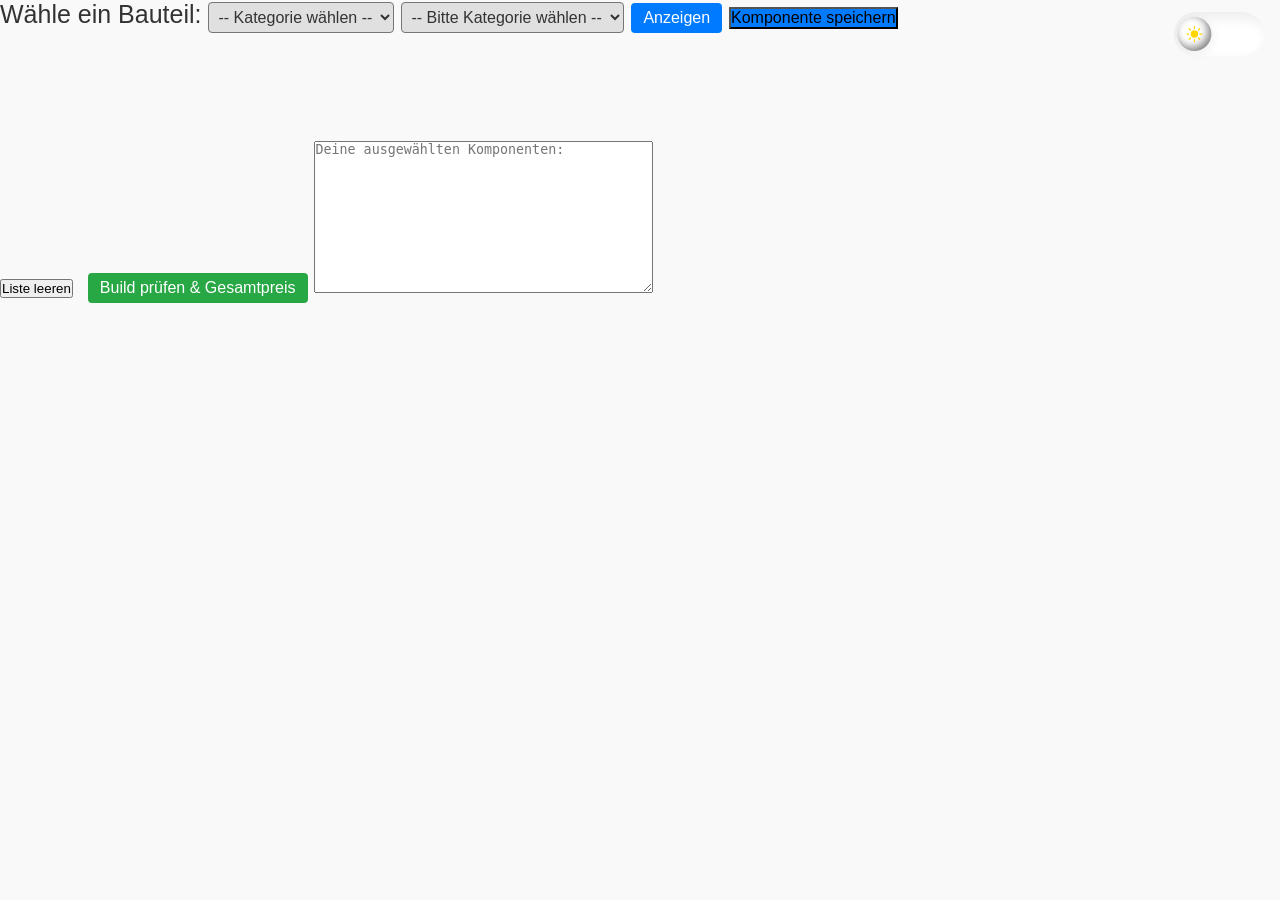
==== index.html @ b68a3bef "Make dark mode toggle switch the whole page Turn the toggle into a small fixed control in the top-ri" ====
<!DOCTYPE html>
<html lang="de">
<head>
    <meta charset="UTF-8">
    <meta name="viewport" content="width=device-width, initial-scale=1.0">
    <title>PC-Konfigurator</title>
    
    <script src="darkmode.js" defer></script>
    <link rel="stylesheet" href="style.css">
</head> 
<body>
    <input id="SuchLeiste" type="text" placeholder="Search">
    <label for="Bauteil">Wähle ein Bauteil:</label>

    <select id="Bauteil">
        <option value="">Lade Daten...</option>
    </select> 

    <select id="ModellAuswahl">
        <option value="">-- Bitte Kategorie wählen --</option>
    </select>
    
    <button id="StartButton">Anzeigen</button>
    <button id="saveComponent">Komponente speichern</button>

    <h1 id="AusgewaehlterInhalt"></h1>

    <div id="BildUndSpecsContainer">
        <ul id="AusgewaelterInhaltSpecs"></ul>
        <img id="BauteilBild">
    </div>   <input type="checkbox" id="theme-switch">
    <div class="display">
        <label for="theme-switch">
            <div class="circle">
                <svg class="sun" xmlns="http://www.w3.org/2000/svg" viewBox="0 0 24 24" fill="currentColor" >
  <path d="M12 2.25a.75.75 0 0 1 .75.75v2.25a.75.75 0 0 1-1.5 0V3a.75.75 0 0 1 .75-.75ZM7.5 12a4.5 4.5 0 1 1 9 0 4.5 4.5 0 0 1-9 0ZM18.894 6.166a.75.75 0 0 0-1.06-1.06l-1.591 1.59a.75.75 0 1 0 1.06 1.061l1.591-1.59ZM21.75 12a.75.75 0 0 1-.75.75h-2.25a.75.75 0 0 1 0-1.5H21a.75.75 0 0 1 .75.75ZM17.834 18.894a.75.75 0 0 0 1.06-1.06l-1.59-1.591a.75.75 0 1 0-1.061 1.06l1.59 1.591ZM12 18a.75.75 0 0 1 .75.75V21a.75.75 0 0 1-1.5 0v-2.25A.75.75 0 0 1 12 18ZM7.758 17.303a.75.75 0 0 0-1.061-1.06l-1.591 1.59a.75.75 0 0 0 1.06 1.061l1.591-1.59ZM6 12a.75.75 0 0 1-.75.75H3a.75.75 0 0 1 0-1.5h2.25A.75.75 0 0 1 6 12ZM6.697 7.757a.75.75 0 0 0 1.06-1.06l-1.59-1.591a.75.75 0 0 0-1.061 1.06l1.59 1.591Z" />
</svg>
                <svg class="moon" xmlns="http://www.w3.org/2000/svg" viewBox="0 0 24 24" fill="currentColor">
  <path fill-rule="evenodd" d="M9.528 1.718a.75.75 0 0 1 .162.819A8.97 8.97 0 0 0 9 6a9 9 0 0 0 9 9 8.97 8.97 0 0 0 3.463-.69.75.75 0 0 1 .981.98 10.503 10.503 0 0 1-9.694 6.46c-5.799 0-10.5-4.7-10.5-10.5 0-4.368 2.667-8.112 6.46-9.694a.75.75 0 0 1 .818.162Z" clip-rule="evenodd" />
                </svg>
            </div>
        </label>
    </div>

    <br><br>
    <button id="resetButton">Liste leeren</button>
    <button id="buildPruefenButton">Build prüfen &amp; Gesamtpreis</button>

    <div id="KompatibilitaetsFehler" style="display:none;"></div>
    <div id="BuildErgebnis" style="display:none;"></div>

    <textarea id="ListeKomponente" rows="10" cols="40" placeholder="Deine ausgewählten Komponenten:" readonly></textarea>
    

    <script src="code.js"></script>
</body>
</html>
---- style.css ----
*{
    margin: 0;
    padding: 0;
    box-sizing: border-box;
    transition: 0.5s;
}
input{
    display: none;
}
.display {
    position: fixed;
    top: 12px;
    right: 16px;
    z-index: 1000;
    display: flex;
    align-items: center;
    justify-content: center;
}
.display label{
    width: 90px;
    height: 44px;
    border-radius: 999px;
    background: white;
    box-shadow: 6px 6px 14px rgba(0,0,0,0.08) inset;
    position: relative;
    cursor: pointer;
    display: block;
}

.circle {
    width: 34px;
    height: 34px;
    border-radius: 99px;
    background: white;
    box-shadow: 3px 3px 8px rgba(0,0,0,0.05),
    -3px -3px 8px rgba(0,0,0,0.5) inset;
    position: absolute;
    top:50%;
    left:0%;
    transform:  translate(10%, -50%);
    display: flex;
    align-items: center;
    justify-content: center;
    overflow: hidden;
}
label:active .circle {
    width: 42px;
    }

.display svg {
    width: 20px;
    position: absolute;
}

.sun {
    color:#FFD600;
    margin-top: 0%;
}
.moon {
    margin-top: -150%;
    color:White;

}
input[type=checkbox]:checked + .display label {
    background: #1f1f21 ;
    box-shadow: 10px 10px 30px rgba(0,0,0,0.5) inset;
}
input[type=checkbox]:checked + .display label  .circle {
    left: 100%;
    transform: translate(-110%, -50%);
    background: #2c2c2f;
    box-shadow: 10px 10px 30px rgba(0,0,0,0.5),
    -10px -10px 30px rgba(0,0,0,0.5) inset;
}
input[type=checkbox]:checked + .display label  .circle .sun {
    margin-top: 150%;

}
input[type=checkbox]:checked + .display label  .circle .moon {
    margin-top: 0%;
}
:root {
    --base-color: #f9f9f9;
    --base-variant: #e0e0e0;
    --text-color: #333333;
    --secondary-text: #666666;
    --primary-color: #007bff;
    --accent-color: #ff5733;
}

body.darkmode {
    --base-color: #1a1a1a;
    --base-variant: #2c2c2f;
    --text-color: #e6e6e6;
    --secondary-text: #aaaaaa;
}



body {
    font-size: 25px;
    background-color: var(--base-color);
    color: var(--text-color);
    transition: background-color 0.3s, color 0.3s; 
    font-family: sans-serif;
}

#Bauteil {
    font-size: 16px;
    background-color: var(--base-variant);
    color: var(--text-color);
    border-radius: 4px; 
    padding: 5px;
}

#ModellAuswahl {
    font-size: 16px;
    background-color: var(--base-variant);
    color: var(--text-color);
    border-radius: 4px;
    padding: 5px;
}

#StartButton {
    padding: 6px 12px;
    font-size: 16px;
    background-color: var(--primary-color);
    color: white;
    border: none;
    border-radius: 4px;
    cursor: pointer;
}

#ListeKomponenten {
    font-size: 200px;
    background-color: var(--base-variant);
    color: var(--text-color);
    position: fixed;
    top: 50%;
    right: 10px;
    text-size-adjust: 20px;
}




#BauteilBild {
    width: 300px;
    height: auto;
    max-width: 300px;
    border-radius: 8px;
    box-shadow: 0 4px 8px rgba(0,0,0,0.1);
    display: block;
    margin: 10px auto;
    position: relative;
    margin-top: 20px;
}

#AusgewaehlterInhalt {
    font-size: 20px;
    border: 10px;
    border-color: #121212;
    margin: 20px;
    font: optional;
}
#saveComponent {
    position: relative;
    font-size: medium;
    background-color: var(--primary-color);
}


#BildUndSpecsContainer {
    display: flex;
    align-items: center; /* Zentriert die Elemente vertikal auf gleicher Höhe */
    gap: 30px;           /* Abstand zwischen dem Bild und der Spezifikations-Liste */
    margin-top: 20px;    /* Abstand nach oben, damit es nicht am Haupttext klebt */
}

#BauteilBild {
    width: 300px;
    height: auto;
    max-width: 300px;
    border-radius: 8px;
    box-shadow: 0 4px 8px rgba(0,0,0,0.1);
    /* margin: 10px auto; wird durch Flexbox im Container gesteuert */
}

#AusgewaelterInhaltSpecs {
    list-style-type: none;
    padding: 0;
    margin: 0;           /* Setze margins für die Liste im Flex-Container zurück */
    font-size: 1.1rem;
}

#AusgewaelterInhaltSpecs li {
    margin-bottom: 6px;
}

#KompatibilitaetsFehler {
    background-color: #fff3cd;
    border: 2px solid #e67e00;
    border-radius: 8px;
    padding: 14px 18px;
    margin: 16px 0;
    font-size: 1rem;
    color: #5a3800;
}



#KompatibilitaetsFehler h3 {
    margin: 0 0 10px 0;
    font-size: 1.1rem;
    color: #b84800;
}

.darkmode #KompatibilitaetsFehler h3 {
    color: #ffaa00;
}

#KompatibilitaetsFehler .fehler-eintrag {
    margin-bottom: 12px;
    padding-bottom: 10px;
    border-bottom: 1px solid #e6b800;
}

.darkmode #KompatibilitaetsFehler .fehler-eintrag {
    border-bottom-color: #7a5800;
}

#KompatibilitaetsFehler .fehler-eintrag:last-child {
    margin-bottom: 0;
    padding-bottom: 0;
    border-bottom: none;
}

#KompatibilitaetsFehler .fehler-meldung {
    font-weight: bold;
    margin-bottom: 5px;
}

#KompatibilitaetsFehler .fehler-vorschlaege,
#KompatibilitaetsFehler .fehler-entfernen {
    font-size: 0.9rem;
    margin-top: 4px;
}

#KompatibilitaetsFehler .fehler-vorschlaege ul,
#KompatibilitaetsFehler .fehler-entfernen ul {
    margin: 4px 0 0 0;
    padding-left: 20px;
}

#KompatibilitaetsFehler .fehler-vorschlaege li,
#KompatibilitaetsFehler .fehler-entfernen li {
    margin-bottom: 2px;
}

#buildPruefenButton {
    padding: 6px 12px;
    font-size: 16px;
    background-color: #28a745;
    color: white;
    border: none;
    border-radius: 4px;
    cursor: pointer;
    margin-left: 8px;
}

#BuildErgebnis {
    border-radius: 8px;
    padding: 14px 18px;
    margin: 16px 0;
    font-size: 1rem;
}

#BuildErgebnis.kompatibel {
    background-color: #d4edda;
    border: 2px solid #28a745;
    color: #155724;
}

#BuildErgebnis.inkompatibel {
    display: none;
}



#BuildErgebnis .preis-gesamt {
    font-size: 1.3rem;
    font-weight: bold;
    margin-top: 8px;
}

.vorschlag-btn {
    display: inline-block;
    padding: 3px 10px;
    font-size: 0.85rem;
    background-color: #e67e00;
    color: white;
    border: none;
    border-radius: 4px;
    cursor: pointer;
    margin-top: 2px;
}

.vorschlag-btn:hover {
    background-color: #c96b00;
}

.darkmode .vorschlag-btn {
    background-color: #ffaa00;
    color: #1a0d00;
}

.darkmode .vorschlag-btn:hover {
    background-color: #ffc947;
}

.entfernen-btn {
    display: inline-block;
    padding: 3px 10px;
    font-size: 0.85rem;
    background-color: #c0392b;
    color: white;
    border: none;
    border-radius: 4px;
    cursor: pointer;
    margin-top: 2px;
}

.entfernen-btn:hover {
    background-color: #a03024;
}
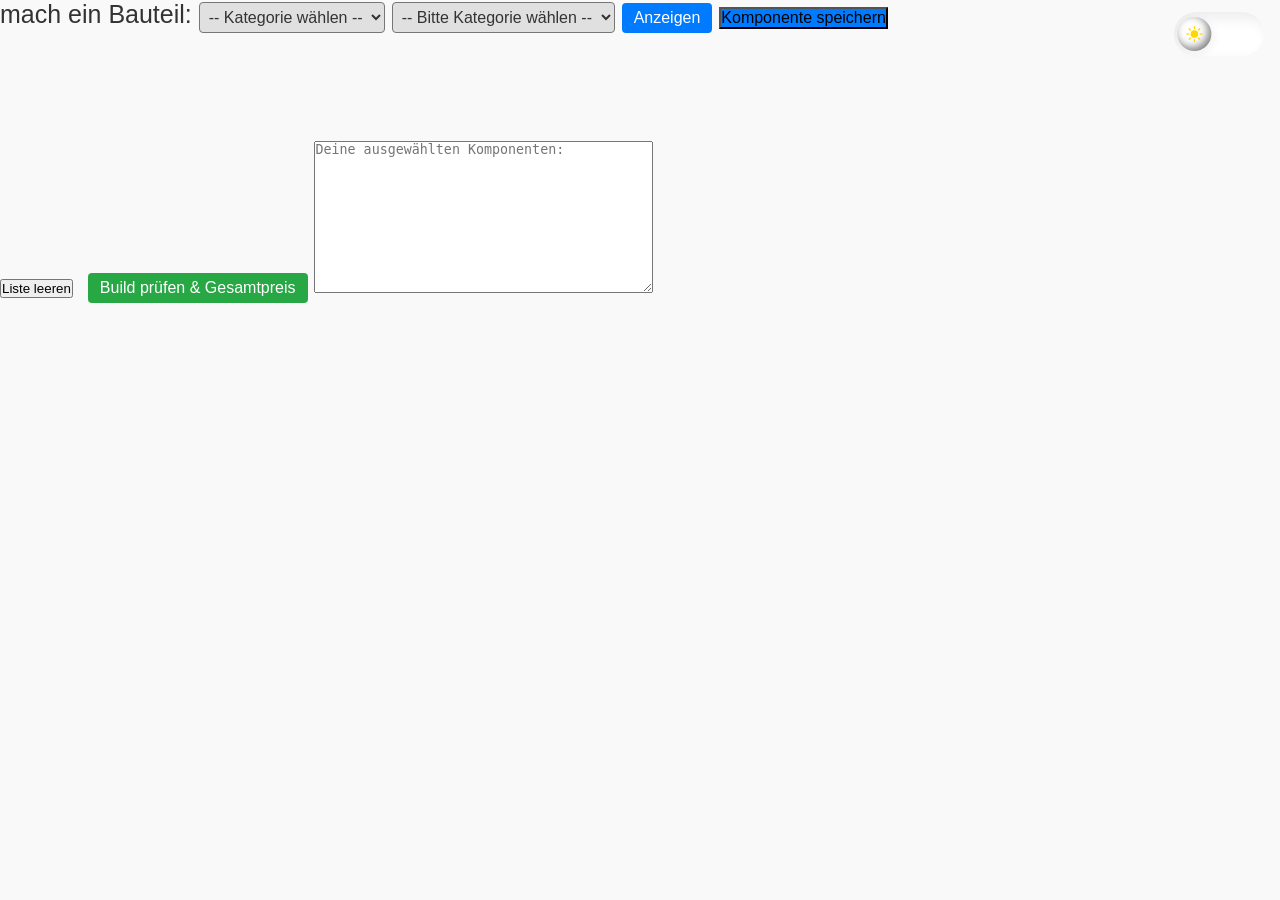
==== commit 391f4275: "testest" ====
--- a/index.html
+++ b/index.html
@@ -10,7 +10,7 @@
 </head> 
 <body>
     <input id="SuchLeiste" type="text" placeholder="Search">
-    <label for="Bauteil">Wähle ein Bauteil:</label>
+    <label for="Bauteil">mach ein Bauteil:</label>
 
     <select id="Bauteil">
         <option value="">Lade Daten...</option>
@@ -35,7 +35,8 @@
                 <svg class="sun" xmlns="http://www.w3.org/2000/svg" viewBox="0 0 24 24" fill="currentColor" >
   <path d="M12 2.25a.75.75 0 0 1 .75.75v2.25a.75.75 0 0 1-1.5 0V3a.75.75 0 0 1 .75-.75ZM7.5 12a4.5 4.5 0 1 1 9 0 4.5 4.5 0 0 1-9 0ZM18.894 6.166a.75.75 0 0 0-1.06-1.06l-1.591 1.59a.75.75 0 1 0 1.06 1.061l1.591-1.59ZM21.75 12a.75.75 0 0 1-.75.75h-2.25a.75.75 0 0 1 0-1.5H21a.75.75 0 0 1 .75.75ZM17.834 18.894a.75.75 0 0 0 1.06-1.06l-1.59-1.591a.75.75 0 1 0-1.061 1.06l1.59 1.591ZM12 18a.75.75 0 0 1 .75.75V21a.75.75 0 0 1-1.5 0v-2.25A.75.75 0 0 1 12 18ZM7.758 17.303a.75.75 0 0 0-1.061-1.06l-1.591 1.59a.75.75 0 0 0 1.06 1.061l1.591-1.59ZM6 12a.75.75 0 0 1-.75.75H3a.75.75 0 0 1 0-1.5h2.25A.75.75 0 0 1 6 12ZM6.697 7.757a.75.75 0 0 0 1.06-1.06l-1.59-1.591a.75.75 0 0 0-1.061 1.06l1.59 1.591Z" />
 </svg>
-                <svg class="moon" xmlns="http://www.w3.org/2000/svg" viewBox="0 0 24 24" fill="currentColor">
+  
+<svg class="moon" xmlns="http://www.w3.org/2000/svg" viewBox="0 0 24 24" fill="currentColor">
   <path fill-rule="evenodd" d="M9.528 1.718a.75.75 0 0 1 .162.819A8.97 8.97 0 0 0 9 6a9 9 0 0 0 9 9 8.97 8.97 0 0 0 3.463-.69.75.75 0 0 1 .981.98 10.503 10.503 0 0 1-9.694 6.46c-5.799 0-10.5-4.7-10.5-10.5 0-4.368 2.667-8.112 6.46-9.694a.75.75 0 0 1 .818.162Z" clip-rule="evenodd" />
                 </svg>
             </div>
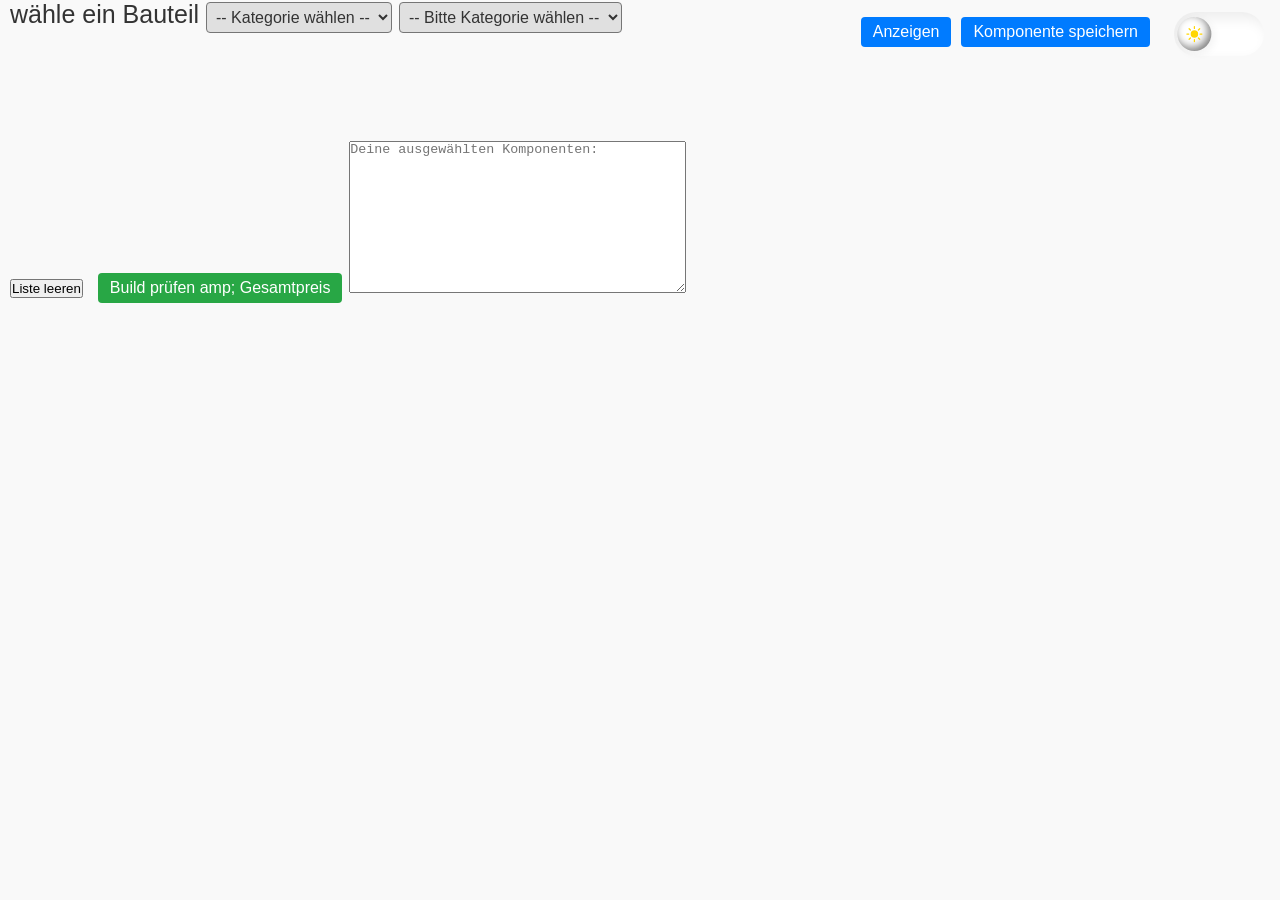
==== commit a5cb120f: "überarbeiten" ====
--- a/index.html
+++ b/index.html
@@ -10,20 +10,25 @@
 </head> 
 <body>
     <input id="SuchLeiste" type="text" placeholder="Search">
-    <label for="Bauteil">mach ein Bauteil:</label>
+    <label for="Bauteil">wähle ein Bauteil</label>
 
-    <select id="Bauteil">
-        <option value="">Lade Daten...</option>
-    </select> 
+        <select id="Bauteil">
+            <option value="">Lade Daten...</option>
+         </select> 
 
-    <select id="ModellAuswahl">
-        <option value="">-- Bitte Kategorie wählen --</option>
-    </select>
+        <select id="ModellAuswahl">
+            <option value="">-- Bitte Kategorie wählen --</option>
+        </select>
     
-    <button id="StartButton">Anzeigen</button>
-    <button id="saveComponent">Komponente speichern</button>
+       
 
+
+    <div class="top-controls">
+        
     <h1 id="AusgewaehlterInhalt"></h1>
+     <button id="StartButton">Anzeigen</button>
+        <button id="saveComponent">Komponente speichern</button>
+    </div>
 
     <div id="BildUndSpecsContainer">
         <ul id="AusgewaelterInhaltSpecs"></ul>
@@ -45,7 +50,7 @@
 
     <br><br>
     <button id="resetButton">Liste leeren</button>
-    <button id="buildPruefenButton">Build prüfen &amp; Gesamtpreis</button>
+    <button id="buildPruefenButton">Build prüfen amp; Gesamtpreis</button>
 
     <div id="KompatibilitaetsFehler" style="display:none;"></div>
     <div id="BuildErgebnis" style="display:none;"></div>
--- a/style.css
+++ b/style.css
@@ -103,6 +103,8 @@
     color: var(--text-color);
     transition: background-color 0.3s, color 0.3s; 
     font-family: sans-serif;
+    position: relative;
+    left: 10px;
 }
 
 #Bauteil {
@@ -162,23 +164,30 @@
     border-color: #121212;
     margin: 20px;
     font: optional;
+    position: relative;
+    position-anchor: calc(center);
 }
 #saveComponent {
-    position: relative;
-    font-size: medium;
+    padding: 6px 12px;
+    font-size: 16px;
     background-color: var(--primary-color);
+    color: white;
+    border: none;
+    border-radius: 4px;
+    cursor: pointer;
 }
 
 
 #BildUndSpecsContainer {
     display: flex;
-    align-items: center; /* Zentriert die Elemente vertikal auf gleicher Höhe */
-    gap: 30px;           /* Abstand zwischen dem Bild und der Spezifikations-Liste */
-    margin-top: 20px;    /* Abstand nach oben, damit es nicht am Haupttext klebt */
+    align-items: center;
+    gap: 30px;
+    margin-top: 20px;
+    font-size: medium;   
 }
 
 #BauteilBild {
-    width: 300px;
+    width: 1000px;
     height: auto;
     max-width: 300px;
     border-radius: 8px;
@@ -334,3 +343,12 @@
     background-color: #a03024;
 }
 
+.top-controls {
+    position: fixed;
+    top: 12px;
+    right: 130px;
+    z-index:1000;
+    display: flex;
+    align-items: center;
+    gap: 10px;
+}
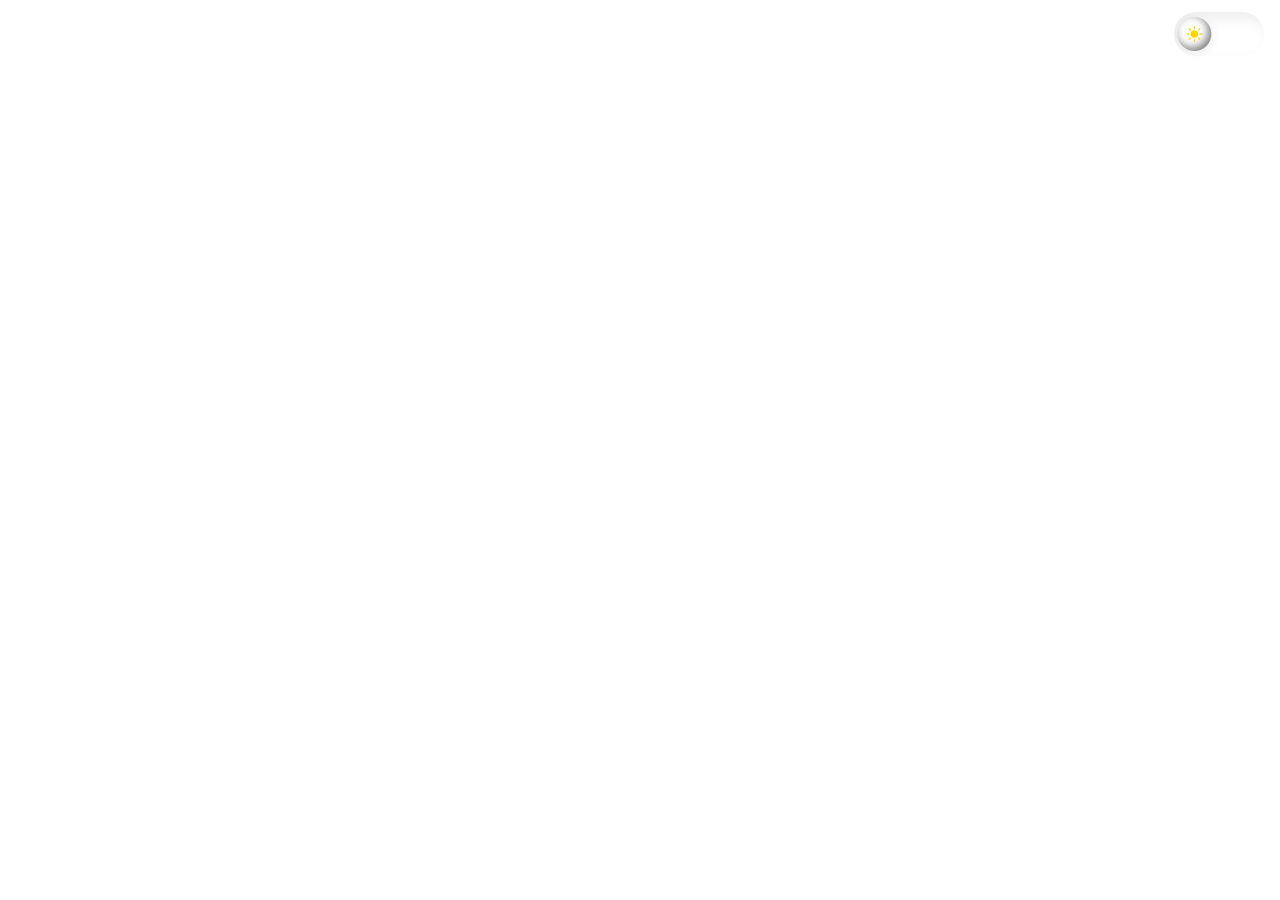
==== commit c41668a1: "no viibecode" ====
--- a/index.html
+++ b/index.html
@@ -9,30 +9,7 @@
     <link rel="stylesheet" href="style.css">
 </head> 
 <body>
-    <input id="SuchLeiste" type="text" placeholder="Search">
-    <label for="Bauteil">wähle ein Bauteil</label>
-
-        <select id="Bauteil">
-            <option value="">Lade Daten...</option>
-         </select> 
-
-        <select id="ModellAuswahl">
-            <option value="">-- Bitte Kategorie wählen --</option>
-        </select>
     
-       
-
-
-    <div class="top-controls">
-        
-    <h1 id="AusgewaehlterInhalt"></h1>
-     <button id="StartButton">Anzeigen</button>
-        <button id="saveComponent">Komponente speichern</button>
-    </div>
-
-    <div id="BildUndSpecsContainer">
-        <ul id="AusgewaelterInhaltSpecs"></ul>
-        <img id="BauteilBild">
     </div>   <input type="checkbox" id="theme-switch">
     <div class="display">
         <label for="theme-switch">
@@ -48,15 +25,6 @@
         </label>
     </div>
 
-    <br><br>
-    <button id="resetButton">Liste leeren</button>
-    <button id="buildPruefenButton">Build prüfen amp; Gesamtpreis</button>
-
-    <div id="KompatibilitaetsFehler" style="display:none;"></div>
-    <div id="BuildErgebnis" style="display:none;"></div>
-
-    <textarea id="ListeKomponente" rows="10" cols="40" placeholder="Deine ausgewählten Komponenten:" readonly></textarea>
-    
 
     <script src="code.js"></script>
 </body>
--- a/style.css
+++ b/style.css
@@ -88,267 +88,3 @@
     --accent-color: #ff5733;
 }
 
-body.darkmode {
-    --base-color: #1a1a1a;
-    --base-variant: #2c2c2f;
-    --text-color: #e6e6e6;
-    --secondary-text: #aaaaaa;
-}
-
-
-
-body {
-    font-size: 25px;
-    background-color: var(--base-color);
-    color: var(--text-color);
-    transition: background-color 0.3s, color 0.3s; 
-    font-family: sans-serif;
-    position: relative;
-    left: 10px;
-}
-
-#Bauteil {
-    font-size: 16px;
-    background-color: var(--base-variant);
-    color: var(--text-color);
-    border-radius: 4px; 
-    padding: 5px;
-}
-
-#ModellAuswahl {
-    font-size: 16px;
-    background-color: var(--base-variant);
-    color: var(--text-color);
-    border-radius: 4px;
-    padding: 5px;
-}
-
-#StartButton {
-    padding: 6px 12px;
-    font-size: 16px;
-    background-color: var(--primary-color);
-    color: white;
-    border: none;
-    border-radius: 4px;
-    cursor: pointer;
-}
-
-#ListeKomponenten {
-    font-size: 200px;
-    background-color: var(--base-variant);
-    color: var(--text-color);
-    position: fixed;
-    top: 50%;
-    right: 10px;
-    text-size-adjust: 20px;
-}
-
-
-
-
-#BauteilBild {
-    width: 300px;
-    height: auto;
-    max-width: 300px;
-    border-radius: 8px;
-    box-shadow: 0 4px 8px rgba(0,0,0,0.1);
-    display: block;
-    margin: 10px auto;
-    position: relative;
-    margin-top: 20px;
-}
-
-#AusgewaehlterInhalt {
-    font-size: 20px;
-    border: 10px;
-    border-color: #121212;
-    margin: 20px;
-    font: optional;
-    position: relative;
-    position-anchor: calc(center);
-}
-#saveComponent {
-    padding: 6px 12px;
-    font-size: 16px;
-    background-color: var(--primary-color);
-    color: white;
-    border: none;
-    border-radius: 4px;
-    cursor: pointer;
-}
-
-
-#BildUndSpecsContainer {
-    display: flex;
-    align-items: center;
-    gap: 30px;
-    margin-top: 20px;
-    font-size: medium;   
-}
-
-#BauteilBild {
-    width: 1000px;
-    height: auto;
-    max-width: 300px;
-    border-radius: 8px;
-    box-shadow: 0 4px 8px rgba(0,0,0,0.1);
-    /* margin: 10px auto; wird durch Flexbox im Container gesteuert */
-}
-
-#AusgewaelterInhaltSpecs {
-    list-style-type: none;
-    padding: 0;
-    margin: 0;           /* Setze margins für die Liste im Flex-Container zurück */
-    font-size: 1.1rem;
-}
-
-#AusgewaelterInhaltSpecs li {
-    margin-bottom: 6px;
-}
-
-#KompatibilitaetsFehler {
-    background-color: #fff3cd;
-    border: 2px solid #e67e00;
-    border-radius: 8px;
-    padding: 14px 18px;
-    margin: 16px 0;
-    font-size: 1rem;
-    color: #5a3800;
-}
-
-
-
-#KompatibilitaetsFehler h3 {
-    margin: 0 0 10px 0;
-    font-size: 1.1rem;
-    color: #b84800;
-}
-
-.darkmode #KompatibilitaetsFehler h3 {
-    color: #ffaa00;
-}
-
-#KompatibilitaetsFehler .fehler-eintrag {
-    margin-bottom: 12px;
-    padding-bottom: 10px;
-    border-bottom: 1px solid #e6b800;
-}
-
-.darkmode #KompatibilitaetsFehler .fehler-eintrag {
-    border-bottom-color: #7a5800;
-}
-
-#KompatibilitaetsFehler .fehler-eintrag:last-child {
-    margin-bottom: 0;
-    padding-bottom: 0;
-    border-bottom: none;
-}
-
-#KompatibilitaetsFehler .fehler-meldung {
-    font-weight: bold;
-    margin-bottom: 5px;
-}
-
-#KompatibilitaetsFehler .fehler-vorschlaege,
-#KompatibilitaetsFehler .fehler-entfernen {
-    font-size: 0.9rem;
-    margin-top: 4px;
-}
-
-#KompatibilitaetsFehler .fehler-vorschlaege ul,
-#KompatibilitaetsFehler .fehler-entfernen ul {
-    margin: 4px 0 0 0;
-    padding-left: 20px;
-}
-
-#KompatibilitaetsFehler .fehler-vorschlaege li,
-#KompatibilitaetsFehler .fehler-entfernen li {
-    margin-bottom: 2px;
-}
-
-#buildPruefenButton {
-    padding: 6px 12px;
-    font-size: 16px;
-    background-color: #28a745;
-    color: white;
-    border: none;
-    border-radius: 4px;
-    cursor: pointer;
-    margin-left: 8px;
-}
-
-#BuildErgebnis {
-    border-radius: 8px;
-    padding: 14px 18px;
-    margin: 16px 0;
-    font-size: 1rem;
-}
-
-#BuildErgebnis.kompatibel {
-    background-color: #d4edda;
-    border: 2px solid #28a745;
-    color: #155724;
-}
-
-#BuildErgebnis.inkompatibel {
-    display: none;
-}
-
-
-
-#BuildErgebnis .preis-gesamt {
-    font-size: 1.3rem;
-    font-weight: bold;
-    margin-top: 8px;
-}
-
-.vorschlag-btn {
-    display: inline-block;
-    padding: 3px 10px;
-    font-size: 0.85rem;
-    background-color: #e67e00;
-    color: white;
-    border: none;
-    border-radius: 4px;
-    cursor: pointer;
-    margin-top: 2px;
-}
-
-.vorschlag-btn:hover {
-    background-color: #c96b00;
-}
-
-.darkmode .vorschlag-btn {
-    background-color: #ffaa00;
-    color: #1a0d00;
-}
-
-.darkmode .vorschlag-btn:hover {
-    background-color: #ffc947;
-}
-
-.entfernen-btn {
-    display: inline-block;
-    padding: 3px 10px;
-    font-size: 0.85rem;
-    background-color: #c0392b;
-    color: white;
-    border: none;
-    border-radius: 4px;
-    cursor: pointer;
-    margin-top: 2px;
-}
-
-.entfernen-btn:hover {
-    background-color: #a03024;
-}
-
-.top-controls {
-    position: fixed;
-    top: 12px;
-    right: 130px;
-    z-index:1000;
-    display: flex;
-    align-items: center;
-    gap: 10px;
-}
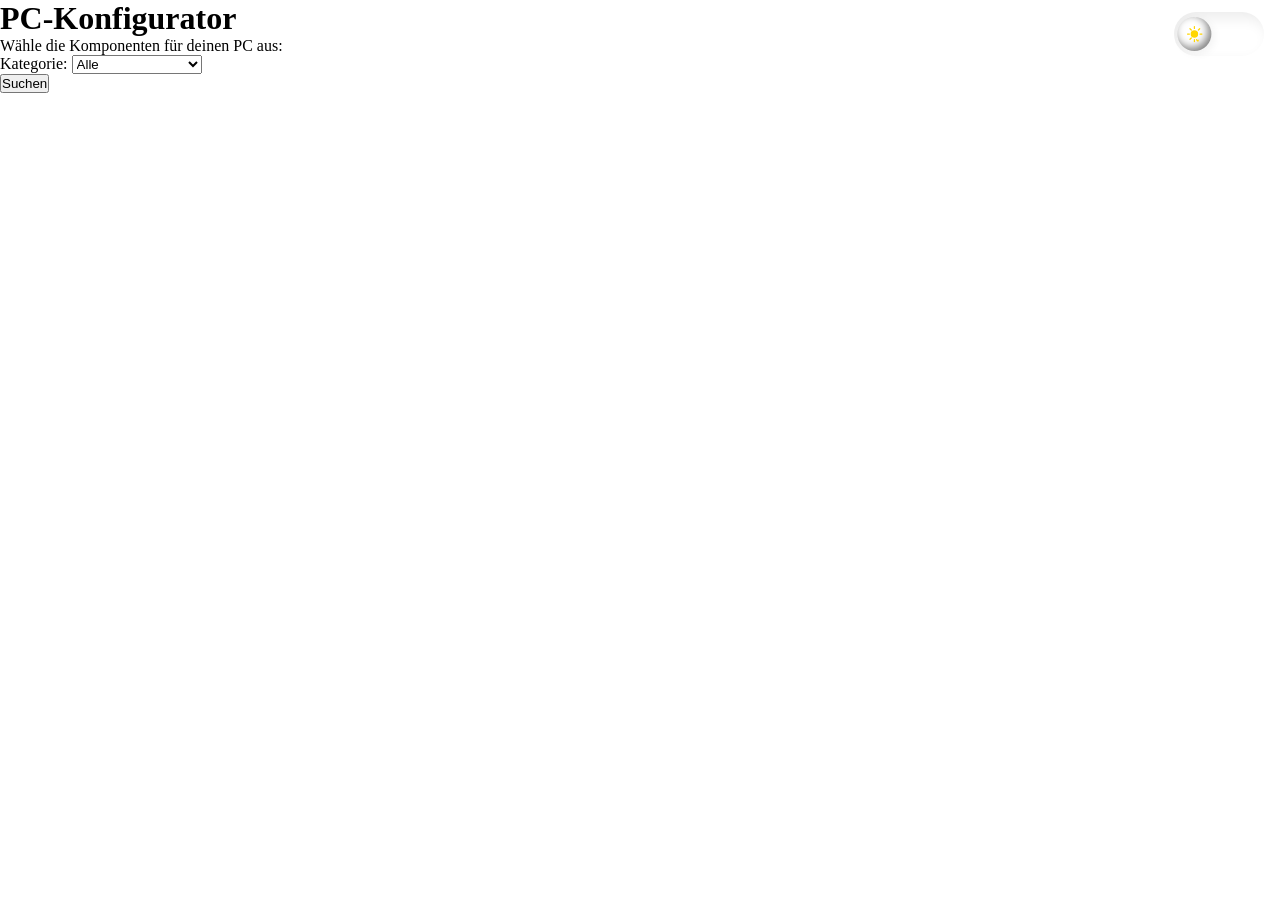
==== commit e05c2cd0: "Lio is cool" ====
--- a/index.html
+++ b/index.html
@@ -6,26 +6,49 @@
     <title>PC-Konfigurator</title>
     
     <script src="darkmode.js" defer></script>
+    <!-- <script src="code.js" defer></script> -->
     <link rel="stylesheet" href="style.css">
 </head> 
 <body>
     
-    </div>   <input type="checkbox" id="theme-switch">
+    <h1>PC-Konfigurator</h1>
+    <p>Wähle die Komponenten für deinen PC aus:</p>
+    
+    <div class="search-container">
+        <label for="category-select">Kategorie:</label>
+        <select id="category-select">
+            <option value="all">Alle</option>
+            <option value="GPU">GPU</option>
+            <option value="CPU">CPU</option>
+            <option value="PSU">PSU</option>
+            <option value="Motherboard">Motherboard</option>
+            <option value="RAM">RAM</option>
+            <option value="SSD">SSD</option>
+            <option value="Cases">Gehäuse</option>
+            <option value="Coolers">Kühler</option>
+            <option value="thermal_paste">Thermische Paste</option>
+            <option value="fans">Lüfter</option>
+        </select>
+    </div>
+
+    <input type="text" id="search-input" placeholder="Suche nach Komponenten...">
+    <button id="search-button">Suchen</button>
+
+    <div id="show-results"></div>
+
+    <input type="checkbox" id="theme-switch">
     <div class="display">
         <label for="theme-switch">
             <div class="circle">
-                <svg class="sun" xmlns="http://www.w3.org/2000/svg" viewBox="0 0 24 24" fill="currentColor" >
-  <path d="M12 2.25a.75.75 0 0 1 .75.75v2.25a.75.75 0 0 1-1.5 0V3a.75.75 0 0 1 .75-.75ZM7.5 12a4.5 4.5 0 1 1 9 0 4.5 4.5 0 0 1-9 0ZM18.894 6.166a.75.75 0 0 0-1.06-1.06l-1.591 1.59a.75.75 0 1 0 1.06 1.061l1.591-1.59ZM21.75 12a.75.75 0 0 1-.75.75h-2.25a.75.75 0 0 1 0-1.5H21a.75.75 0 0 1 .75.75ZM17.834 18.894a.75.75 0 0 0 1.06-1.06l-1.59-1.591a.75.75 0 1 0-1.061 1.06l1.59 1.591ZM12 18a.75.75 0 0 1 .75.75V21a.75.75 0 0 1-1.5 0v-2.25A.75.75 0 0 1 12 18ZM7.758 17.303a.75.75 0 0 0-1.061-1.06l-1.591 1.59a.75.75 0 0 0 1.06 1.061l1.591-1.59ZM6 12a.75.75 0 0 1-.75.75H3a.75.75 0 0 1 0-1.5h2.25A.75.75 0 0 1 6 12ZM6.697 7.757a.75.75 0 0 0 1.06-1.06l-1.59-1.591a.75.75 0 0 0-1.061 1.06l1.59 1.591Z" />
-</svg>
-  
-<svg class="moon" xmlns="http://www.w3.org/2000/svg" viewBox="0 0 24 24" fill="currentColor">
-  <path fill-rule="evenodd" d="M9.528 1.718a.75.75 0 0 1 .162.819A8.97 8.97 0 0 0 9 6a9 9 0 0 0 9 9 8.97 8.97 0 0 0 3.463-.69.75.75 0 0 1 .981.98 10.503 10.503 0 0 1-9.694 6.46c-5.799 0-10.5-4.7-10.5-10.5 0-4.368 2.667-8.112 6.46-9.694a.75.75 0 0 1 .818.162Z" clip-rule="evenodd" />
+                <svg class="sun" xmlns="http://www.w3.org/2000/svg" viewBox="0 0 24 24" fill="currentColor">
+                    <path d="M12 2.25a.75.75 0 0 1 .75.75v2.25a.75.75 0 0 1-1.5 0V3a.75.75 0 0 1 .75-.75ZM7.5 12a4.5 4.5 0 1 1 9 0 4.5 4.5 0 0 1-9 0ZM18.894 6.166a.75.75 0 0 0-1.06-1.06l-1.591 1.59a.75.75 0 1 0 1.06 1.061l1.591-1.59ZM21.75 12a.75.75 0 0 1-.75.75h-2.25a.75.75 0 0 1 0-1.5H21a.75.75 0 0 1 .75.75ZM17.834 18.894a.75.75 0 0 0-1.06 1.06l-1.591-1.59a.75.75 0 1 0-1.06 1.06l1.591 1.59a.75.75 0 0 0 1.06 0ZM12 18a.75.75 0 0 1 .75.75V21a.75.75 0 0 1-1.5 0v-2.25A.75.75 0 0 1 12 18ZM6.166 18.894a.75.75 0 0 0 1.06 0l1.591-1.591a.75.75 0 1 0-1.06-1.06l-1.591 1.59a.75.75 0 0 0 0 1.06ZM3 12a.75.75 0 0 1 .75-.75h2.25a.75.75 0 0 1 0 1.5H3.75A.75.75 0 0 1 3 12ZM6.166 5.106a.75.75 0 0 0 0 1.06l1.591 1.591a.75.75 0 1 0 1.06-1.06l-1.59-1.591a.75.75 0 0 0-1.06 0Z"/>
+                </svg>
+                <svg class="moon" xmlns="http://www.w3.org/2000/svg" viewBox="0 0 24 24" fill="currentColor">
+                    <path fill-rule="evenodd" d="M9.528 1.718a.75.75 0 0 1 .162.819A8.97 8.97 0 0 0 9 6a9 9 0 0 0 9 9 8.97 8.97 0 0 0 3.463-.69.75.75 0 0 1 .981.98 10.503 10.503 0 0 1-9.694 6.46c-5.799 0-10.5-4.7-10.5-10.5 0-4.368 2.667-8.112 6.46-9.694a.75.75 0 0 1 .818.162Z" clip-rule="evenodd" />
                 </svg>
             </div>
         </label>
     </div>
 
-
-    <script src="code.js"></script>
 </body>
-</html>
+</html>
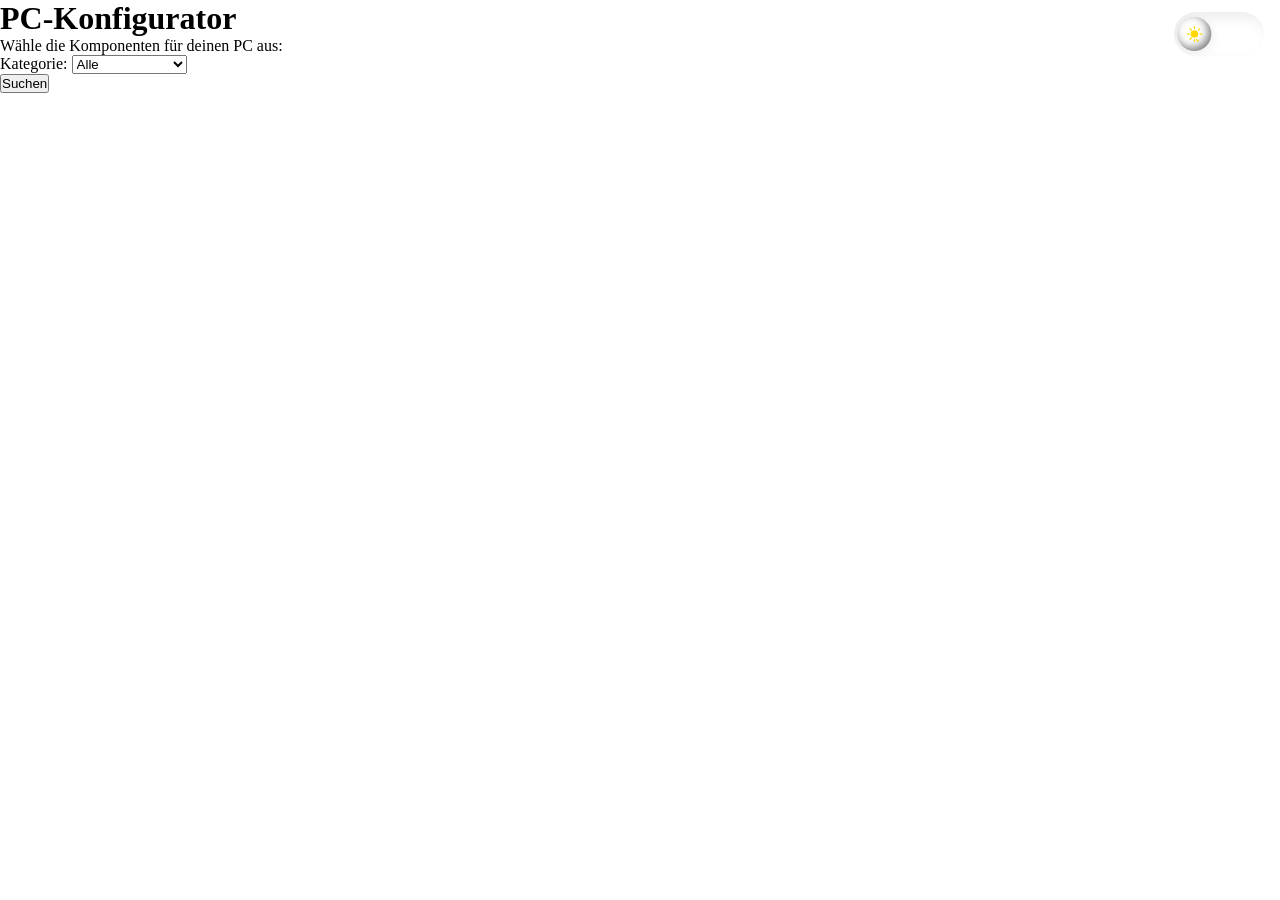
==== commit 092063d2: "full db save in "allComponents"" ====
--- a/index.html
+++ b/index.html
@@ -26,7 +26,7 @@
             <option value="SSD">SSD</option>
             <option value="Cases">Gehäuse</option>
             <option value="Coolers">Kühler</option>
-            <option value="thermal_paste">Thermische Paste</option>
+            <option value="thermal_paste">Wärmeleitpaste</option>
             <option value="fans">Lüfter</option>
         </select>
     </div>
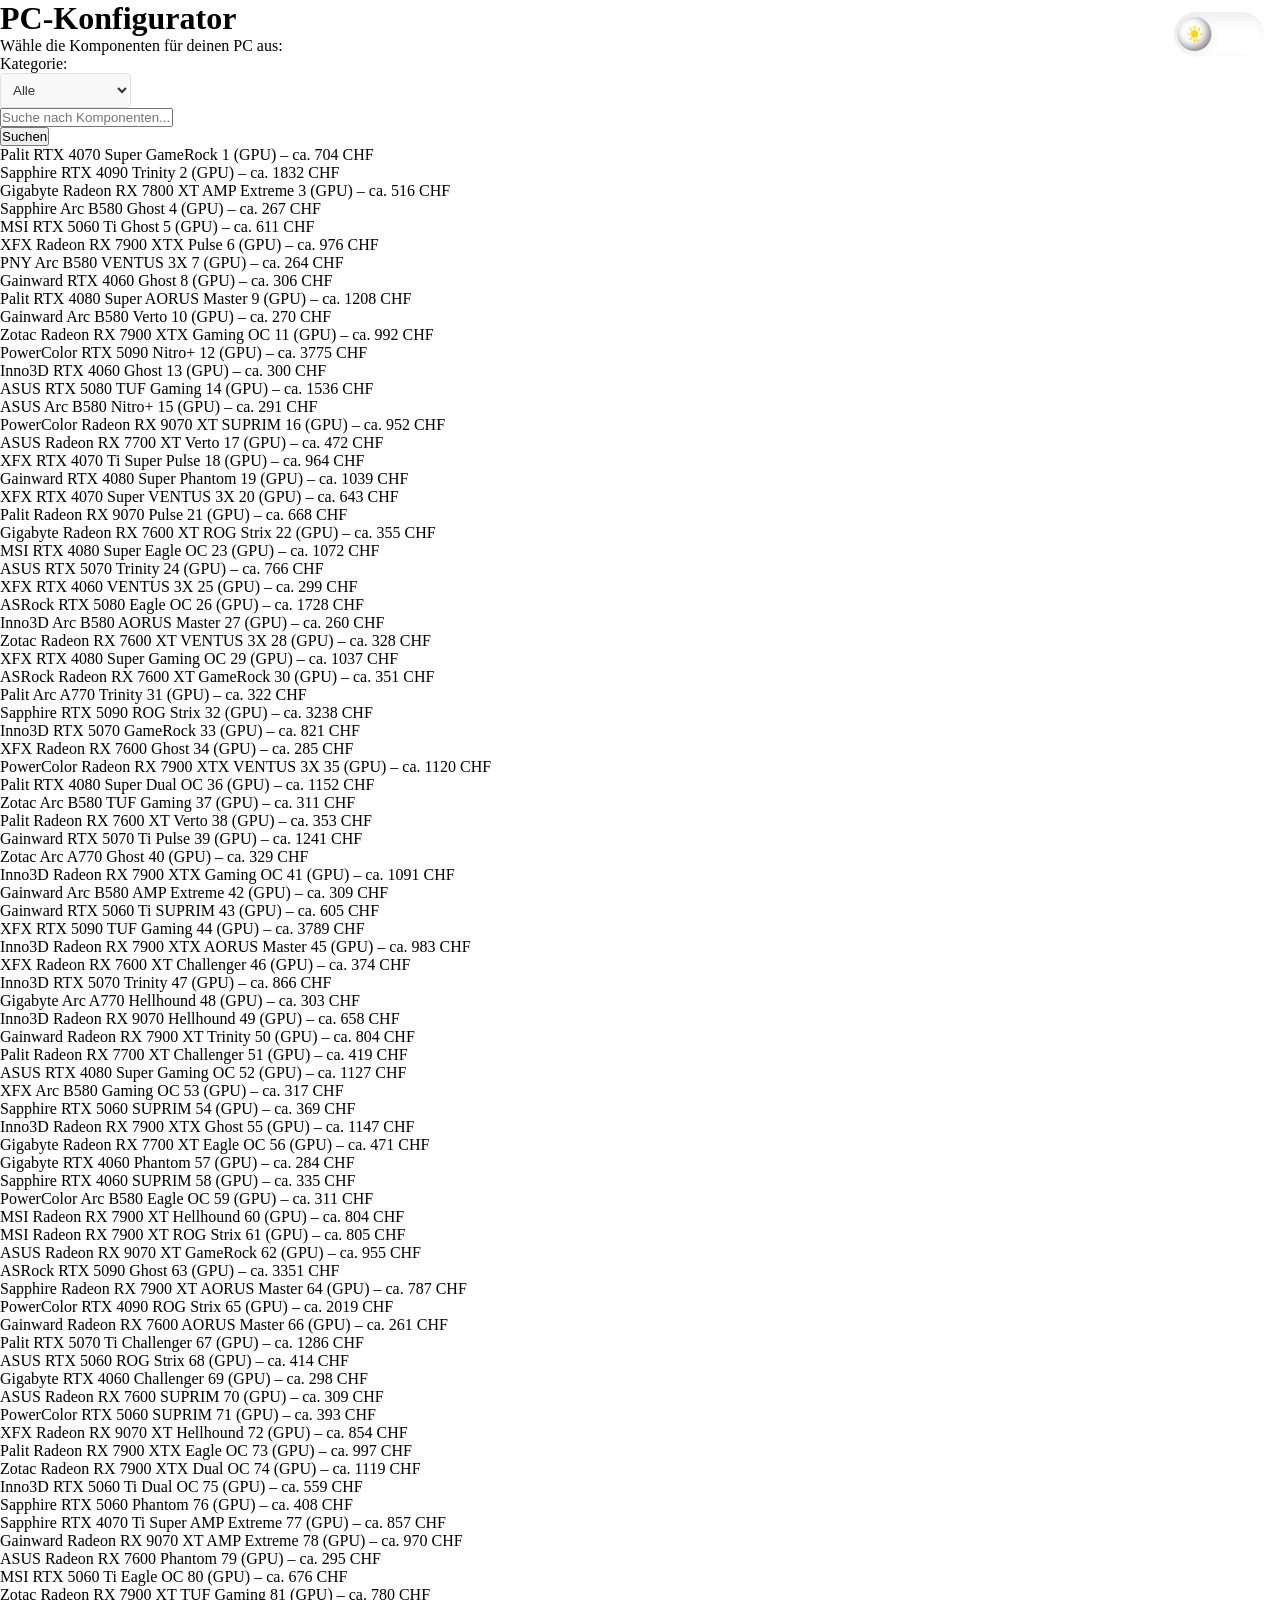
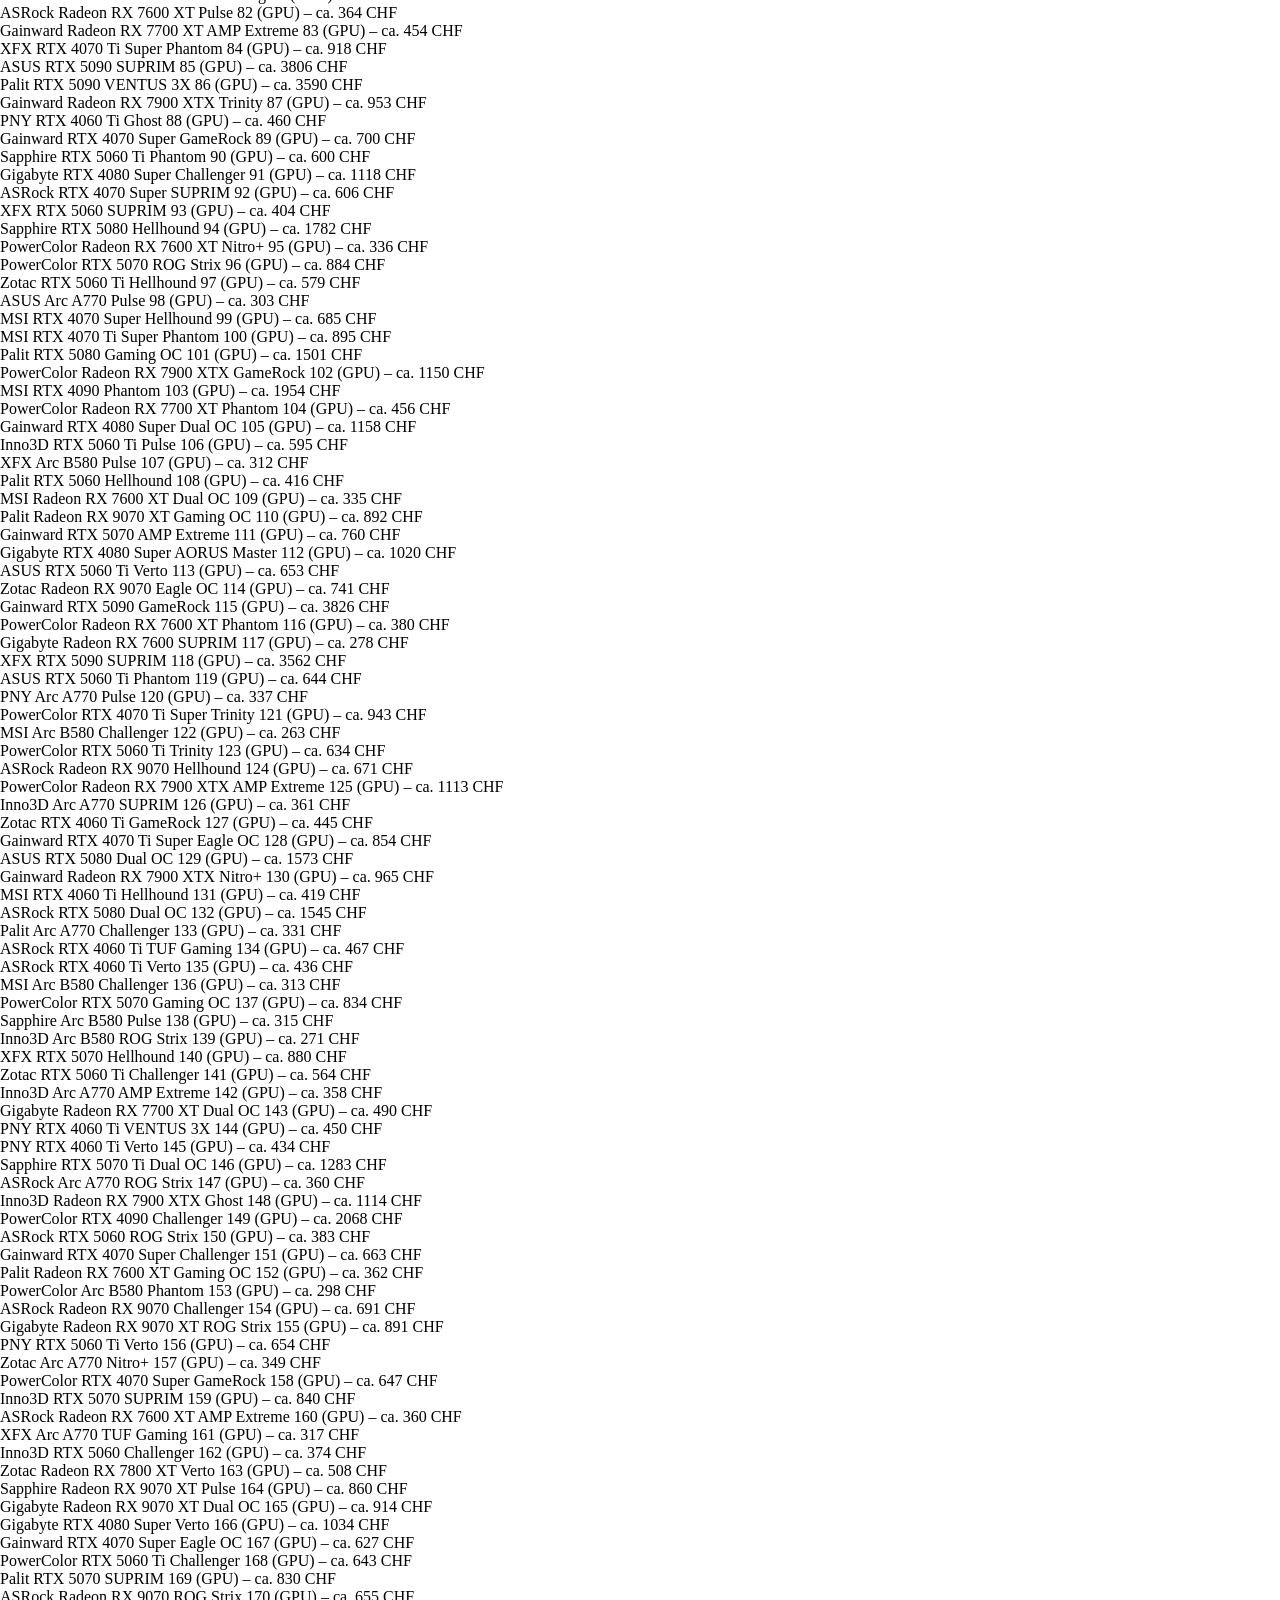
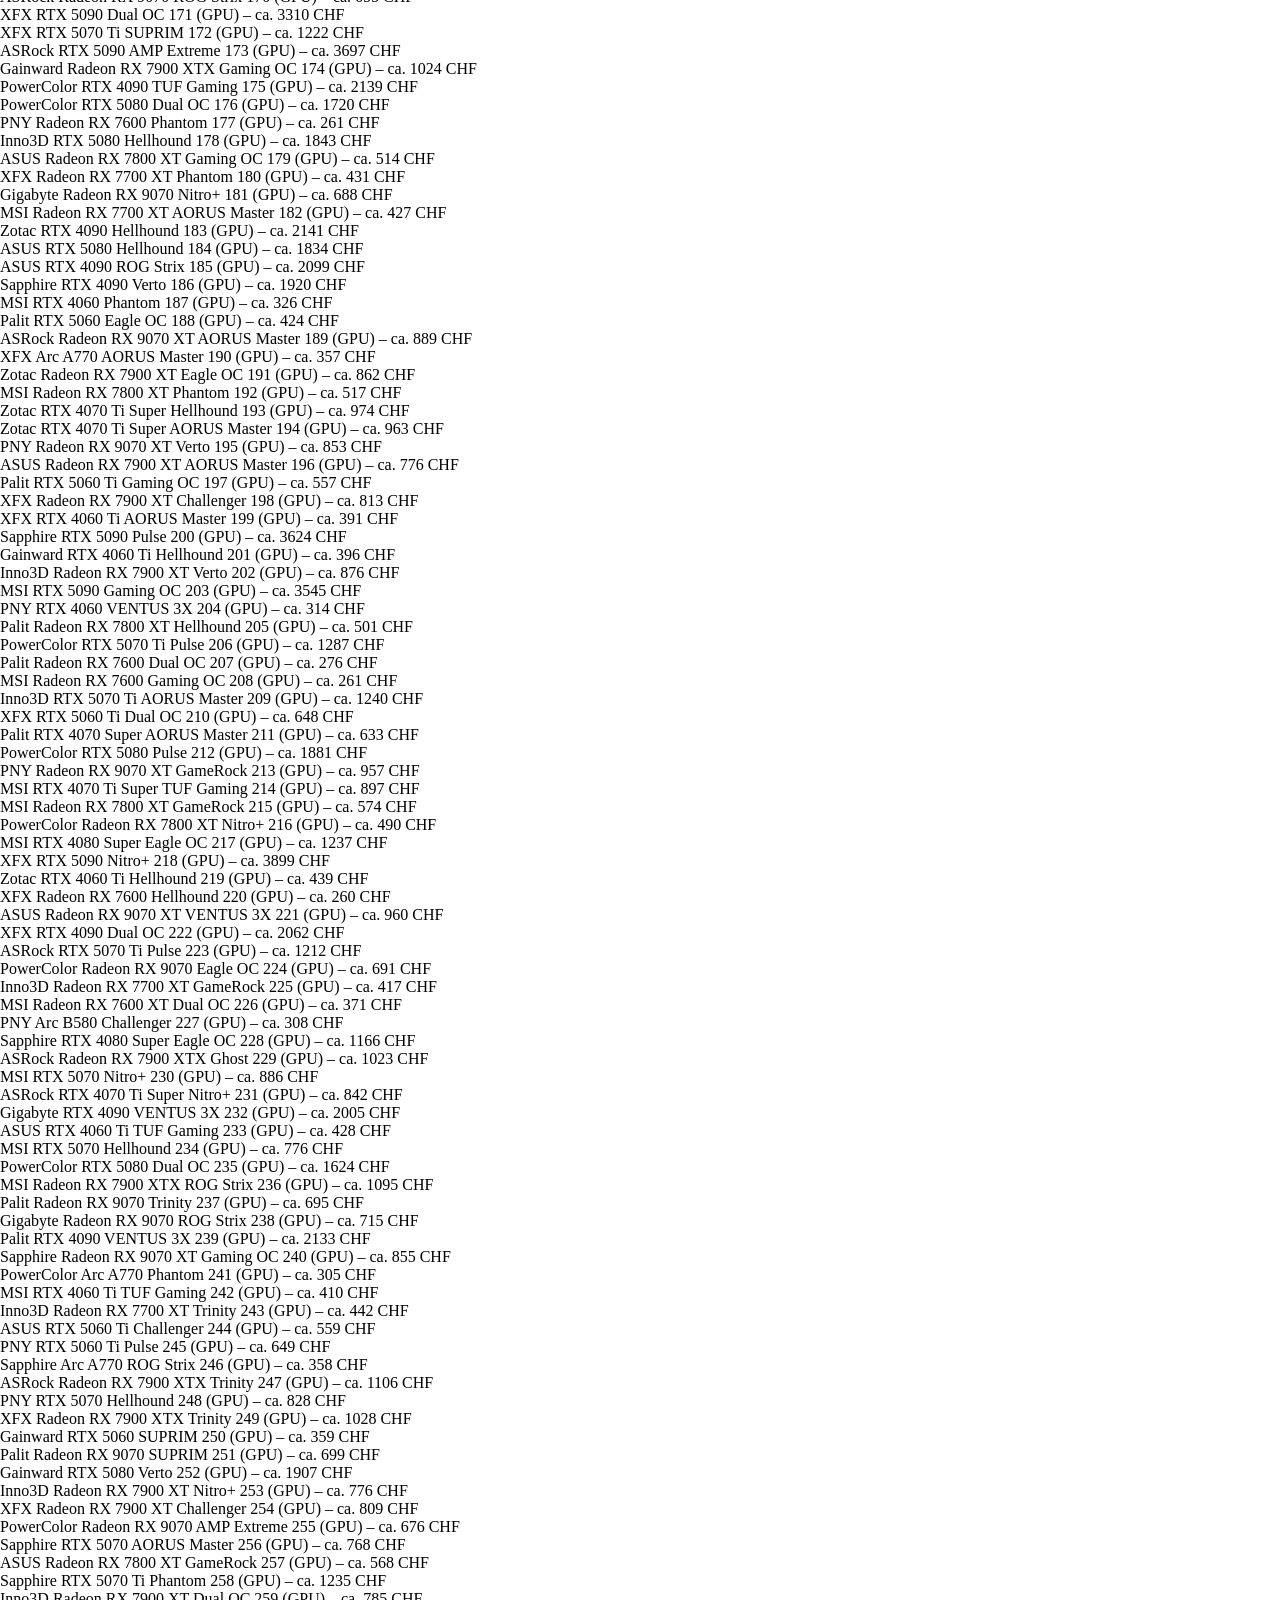
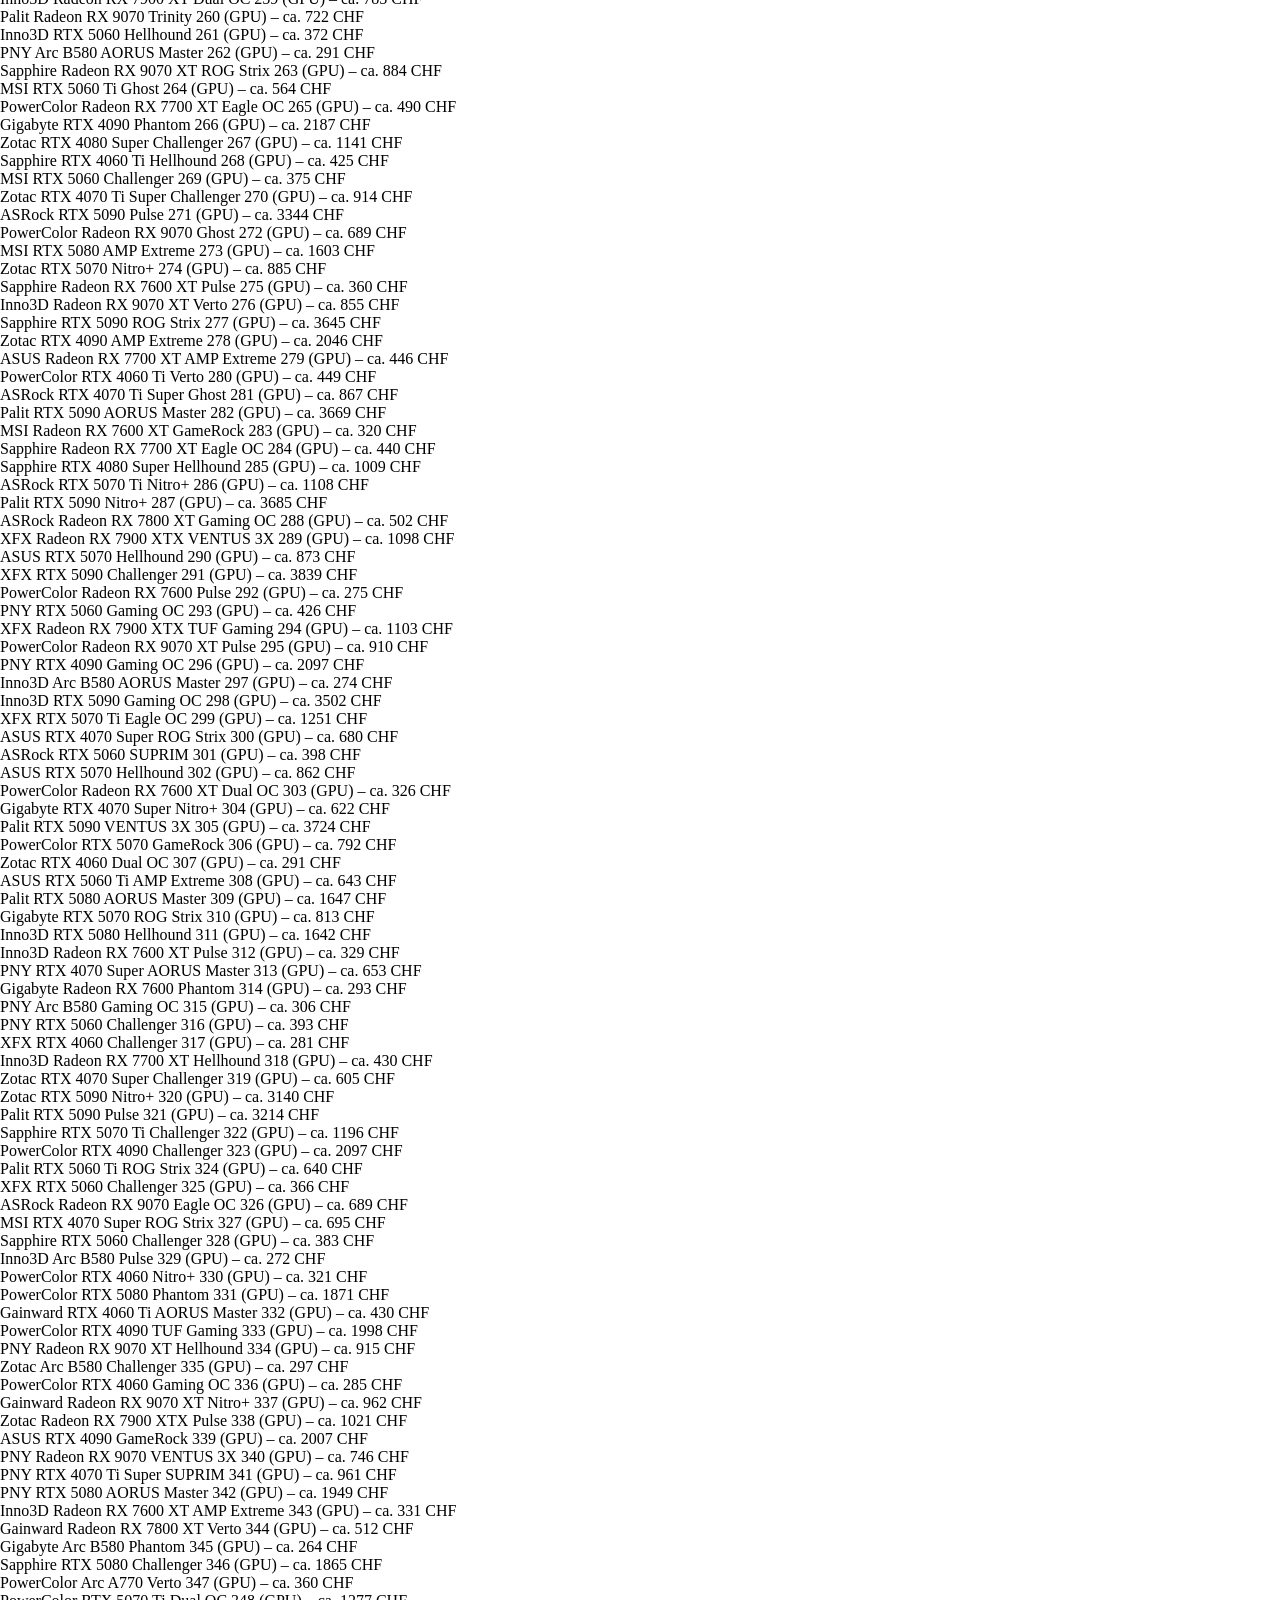
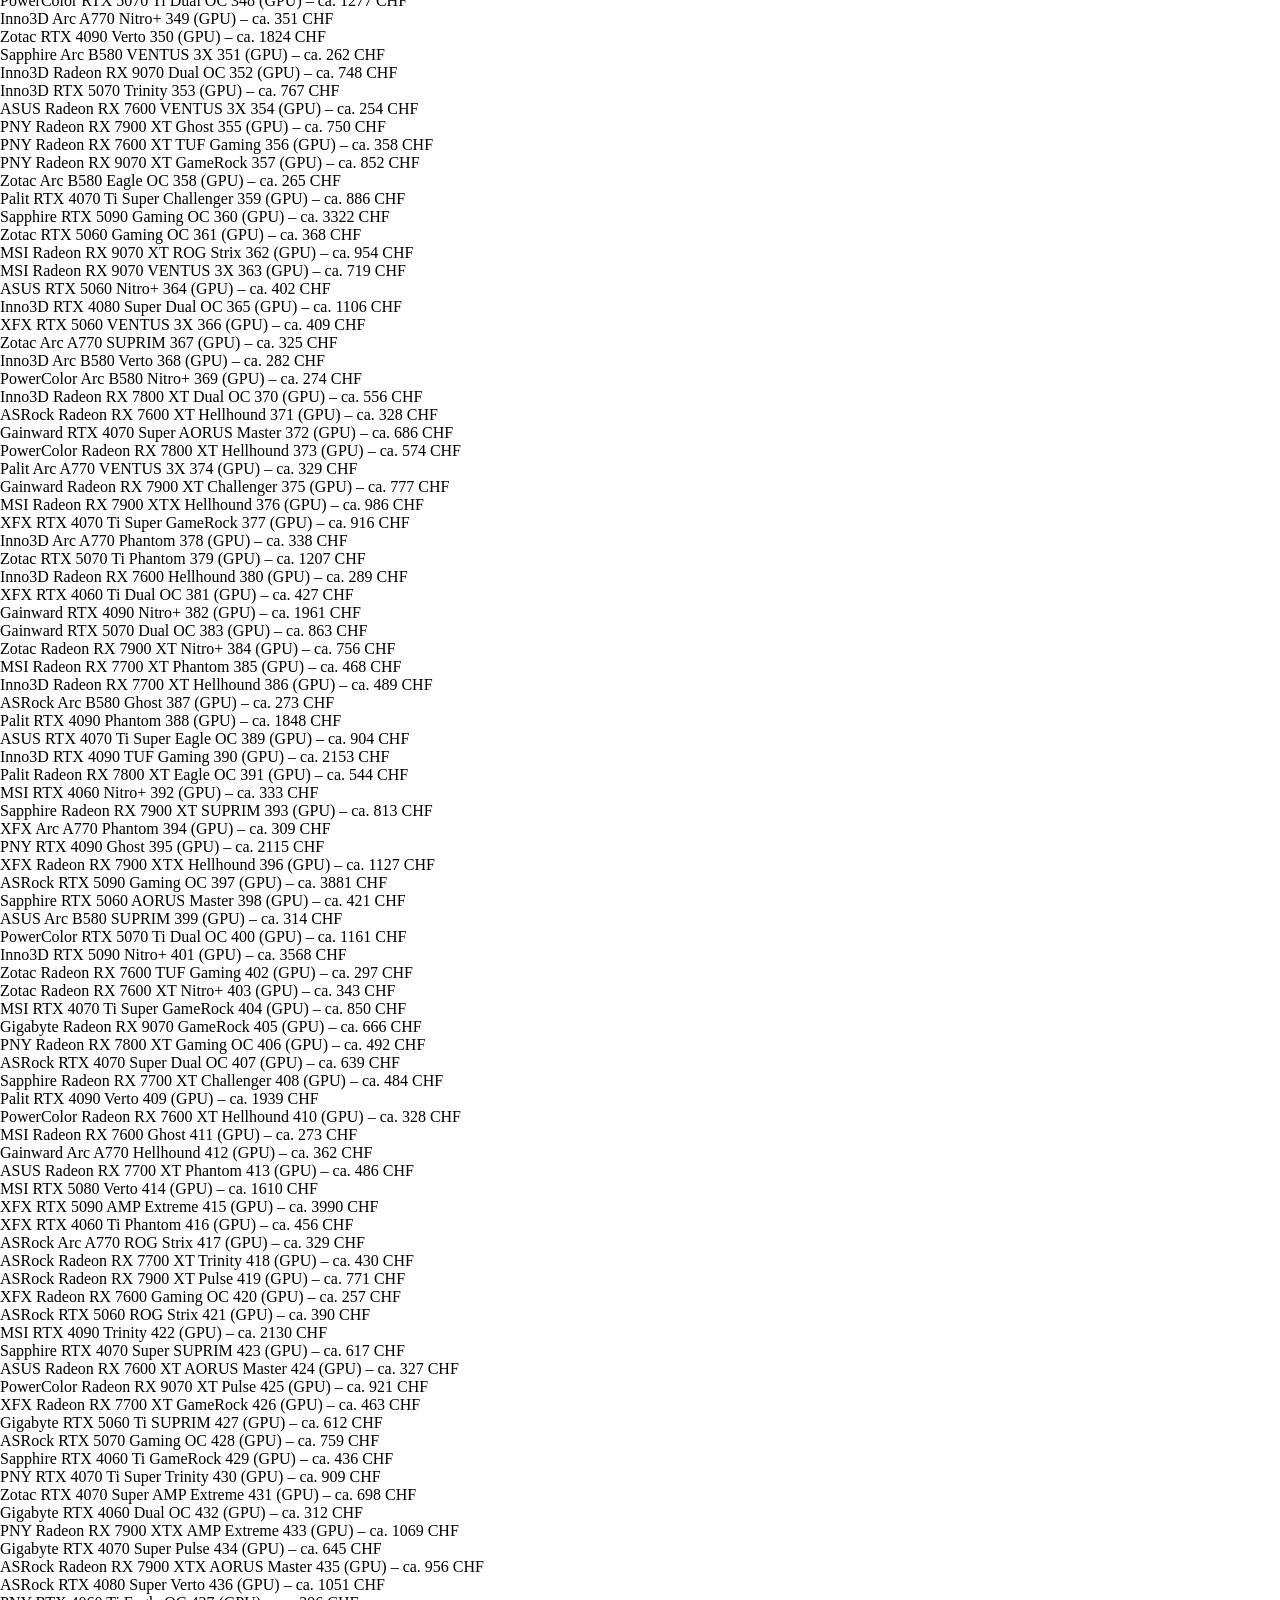
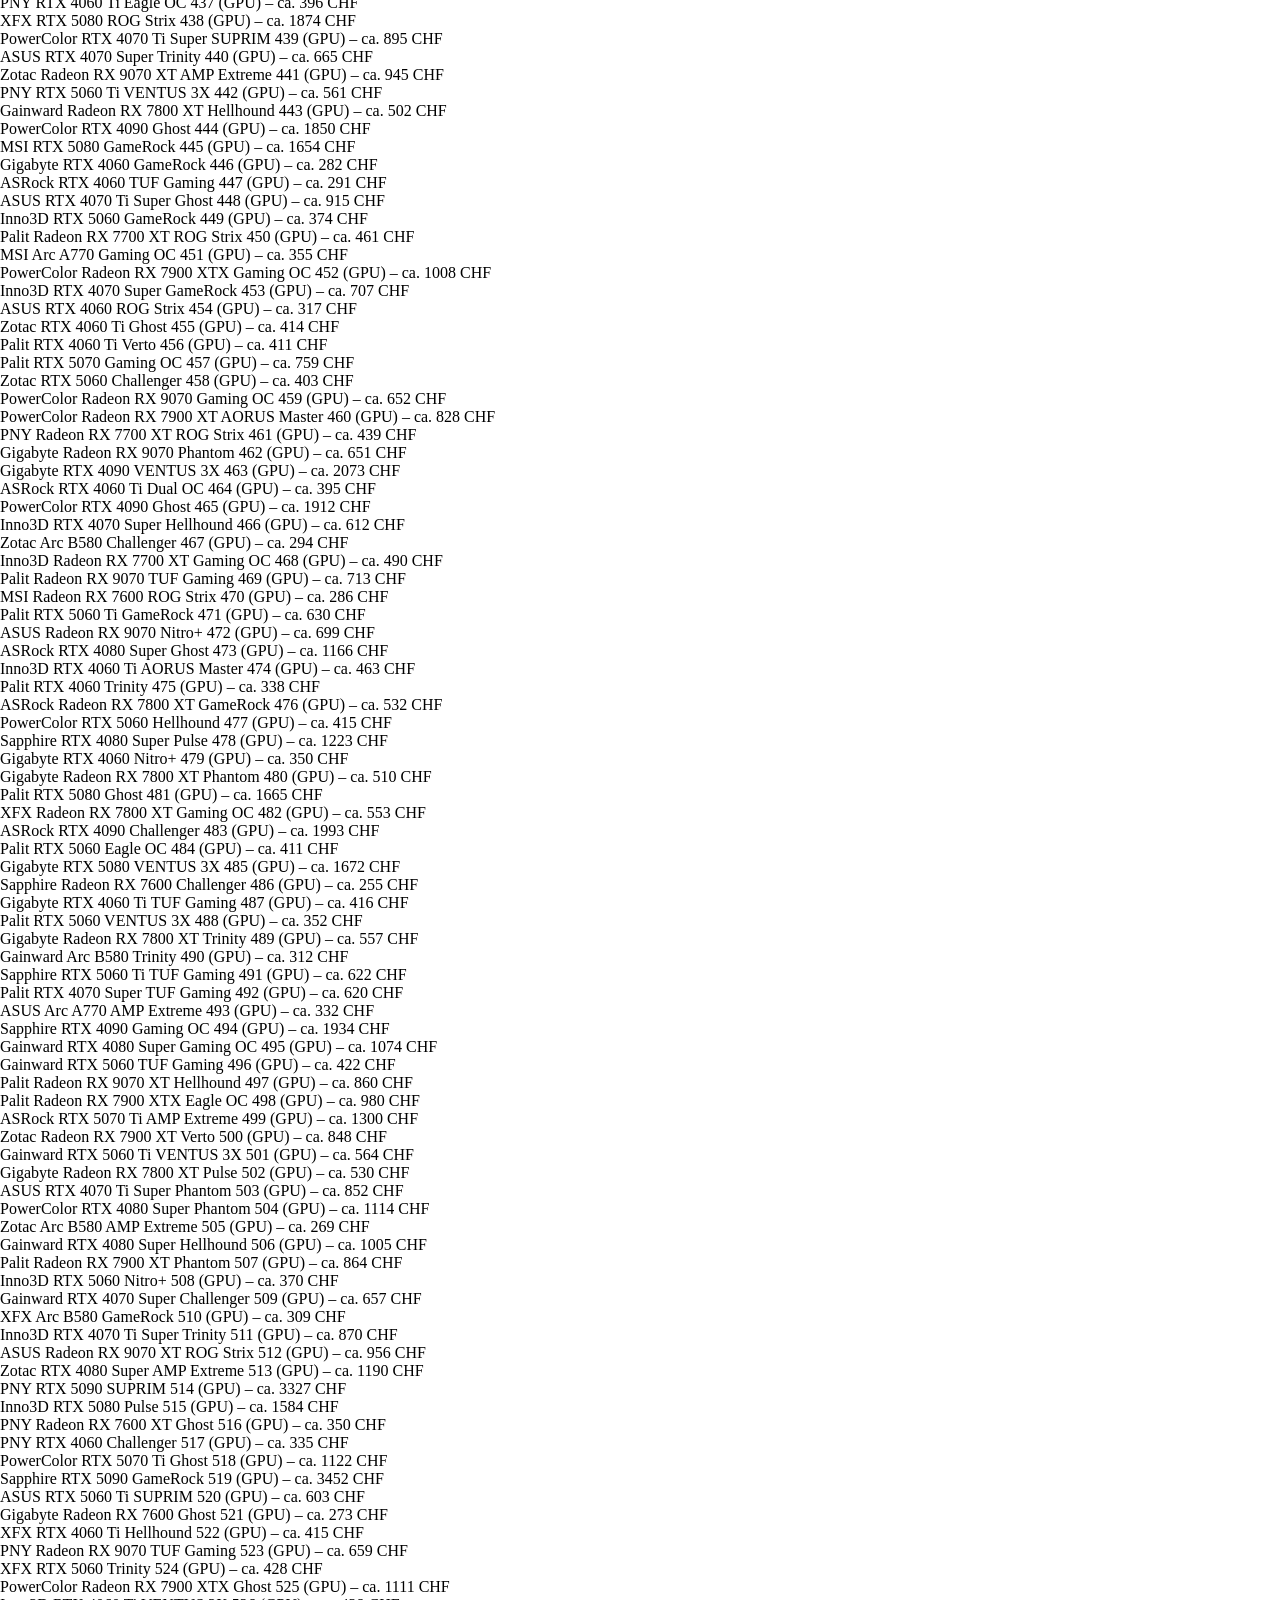
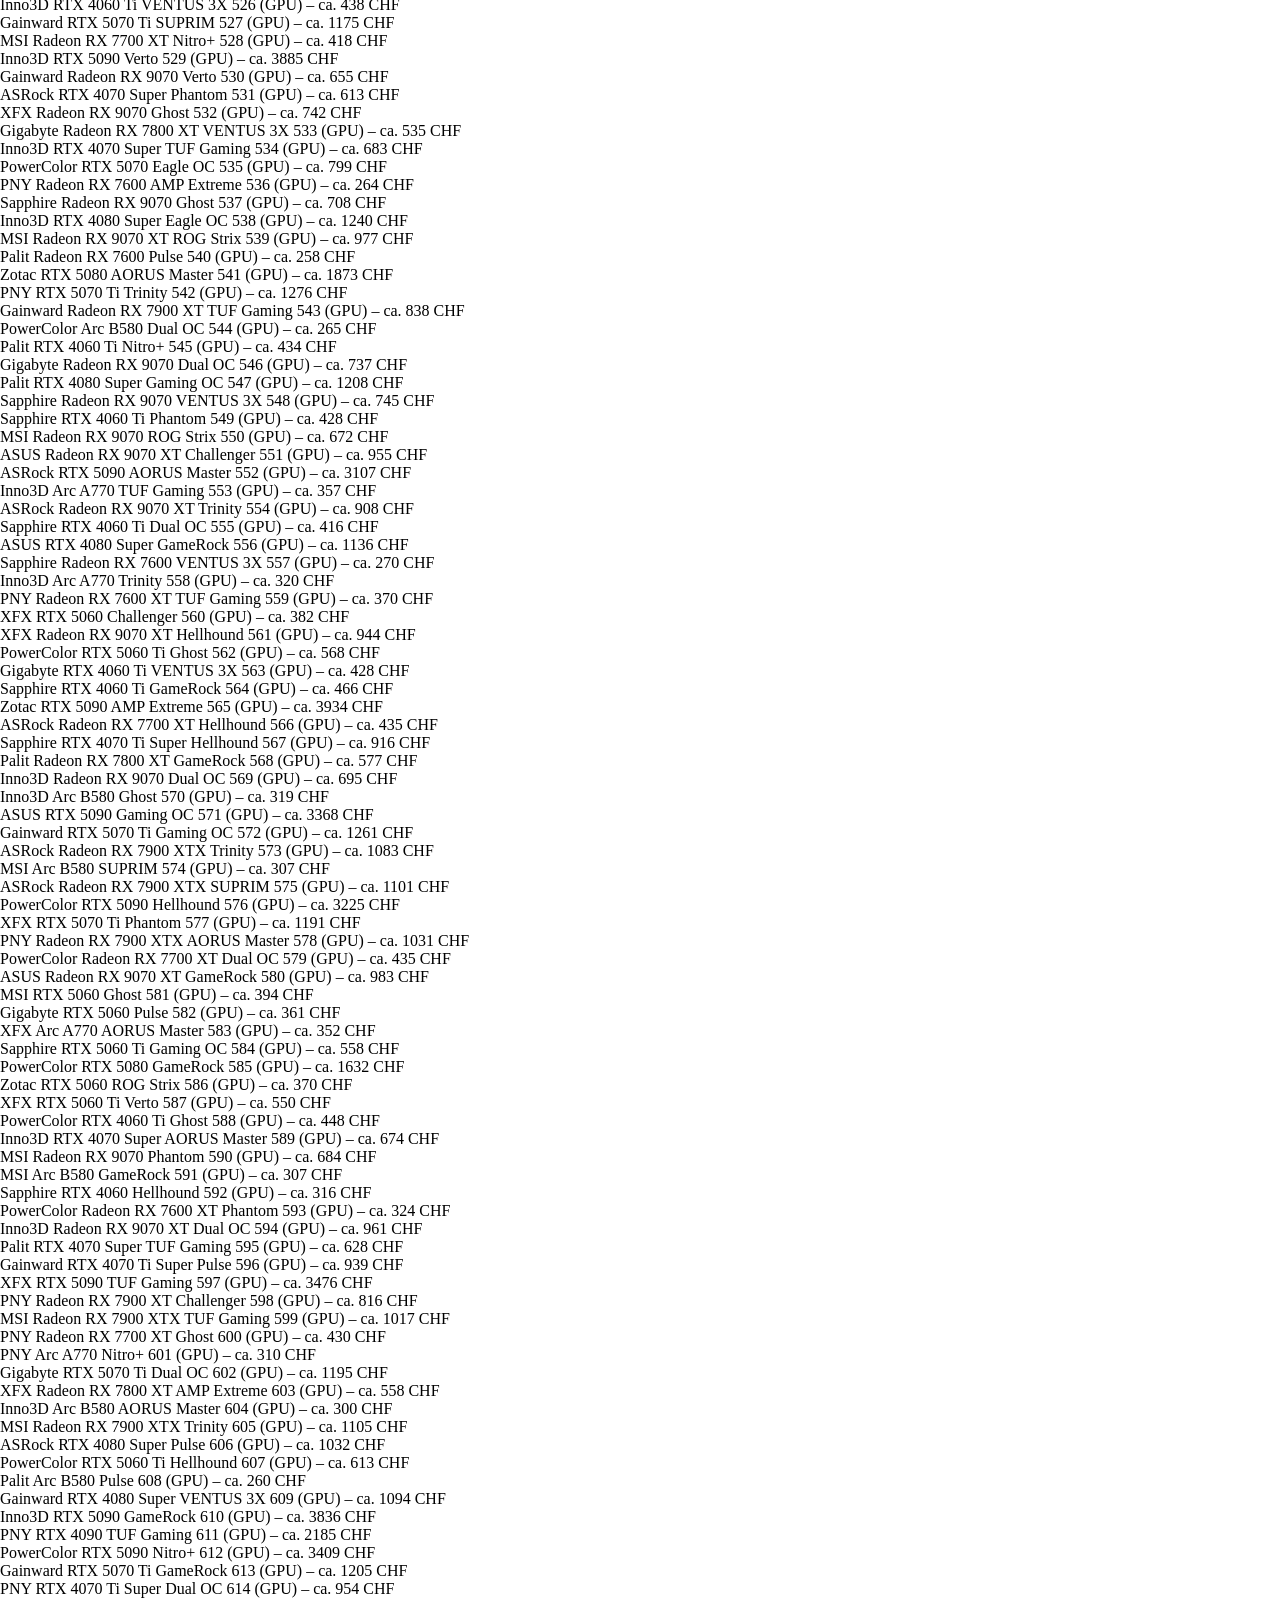
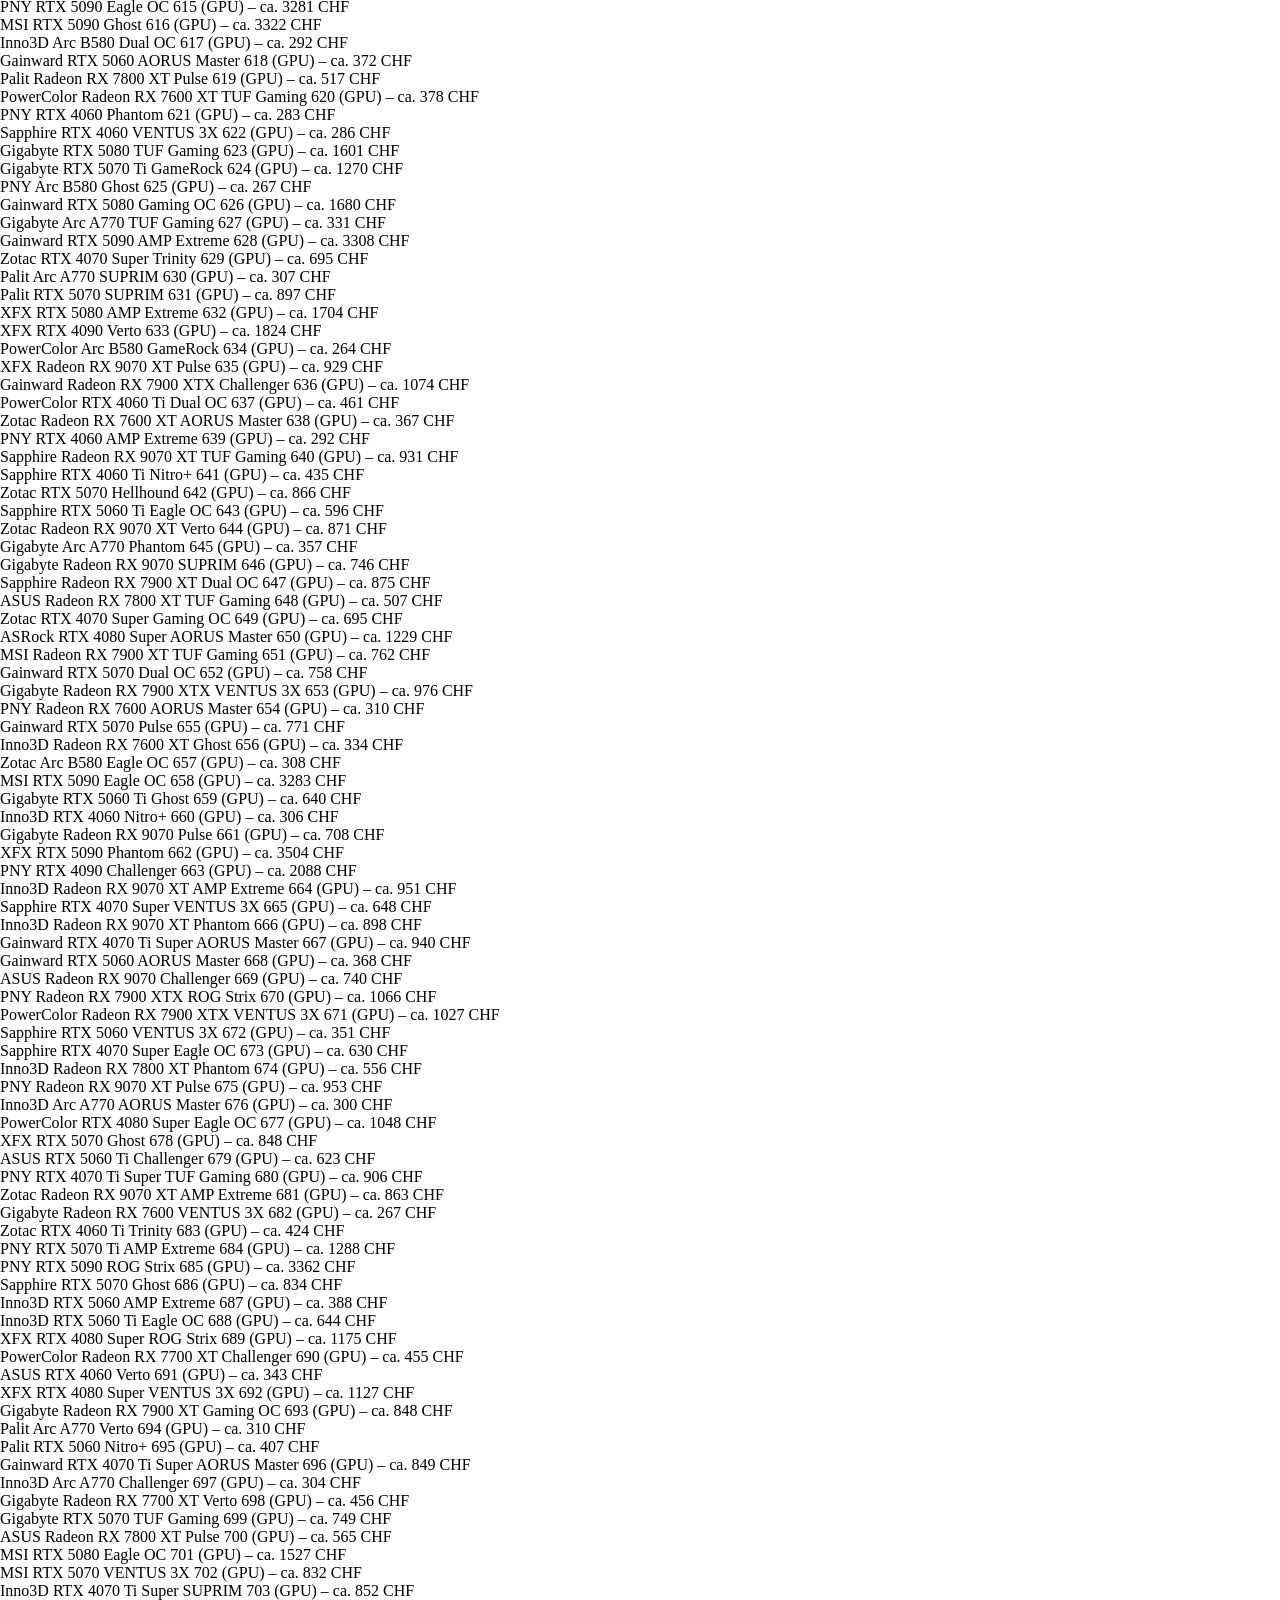
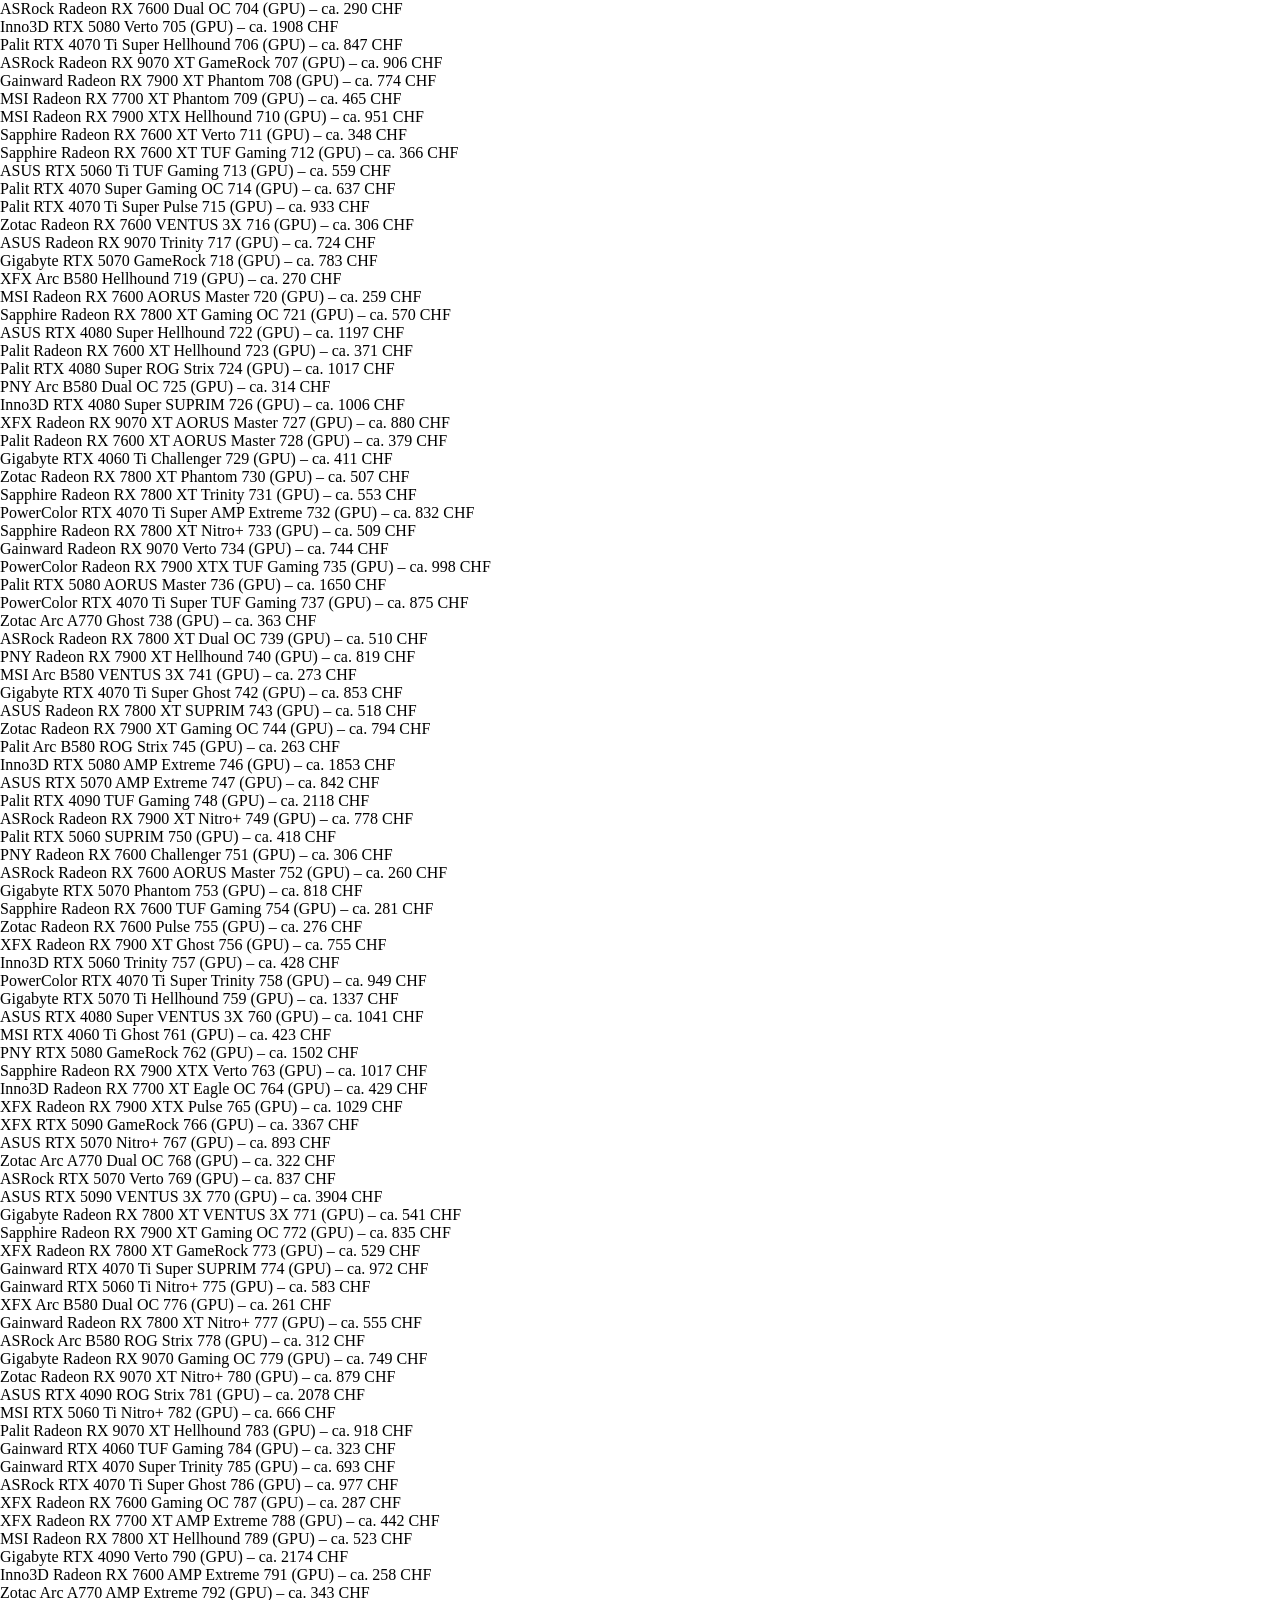
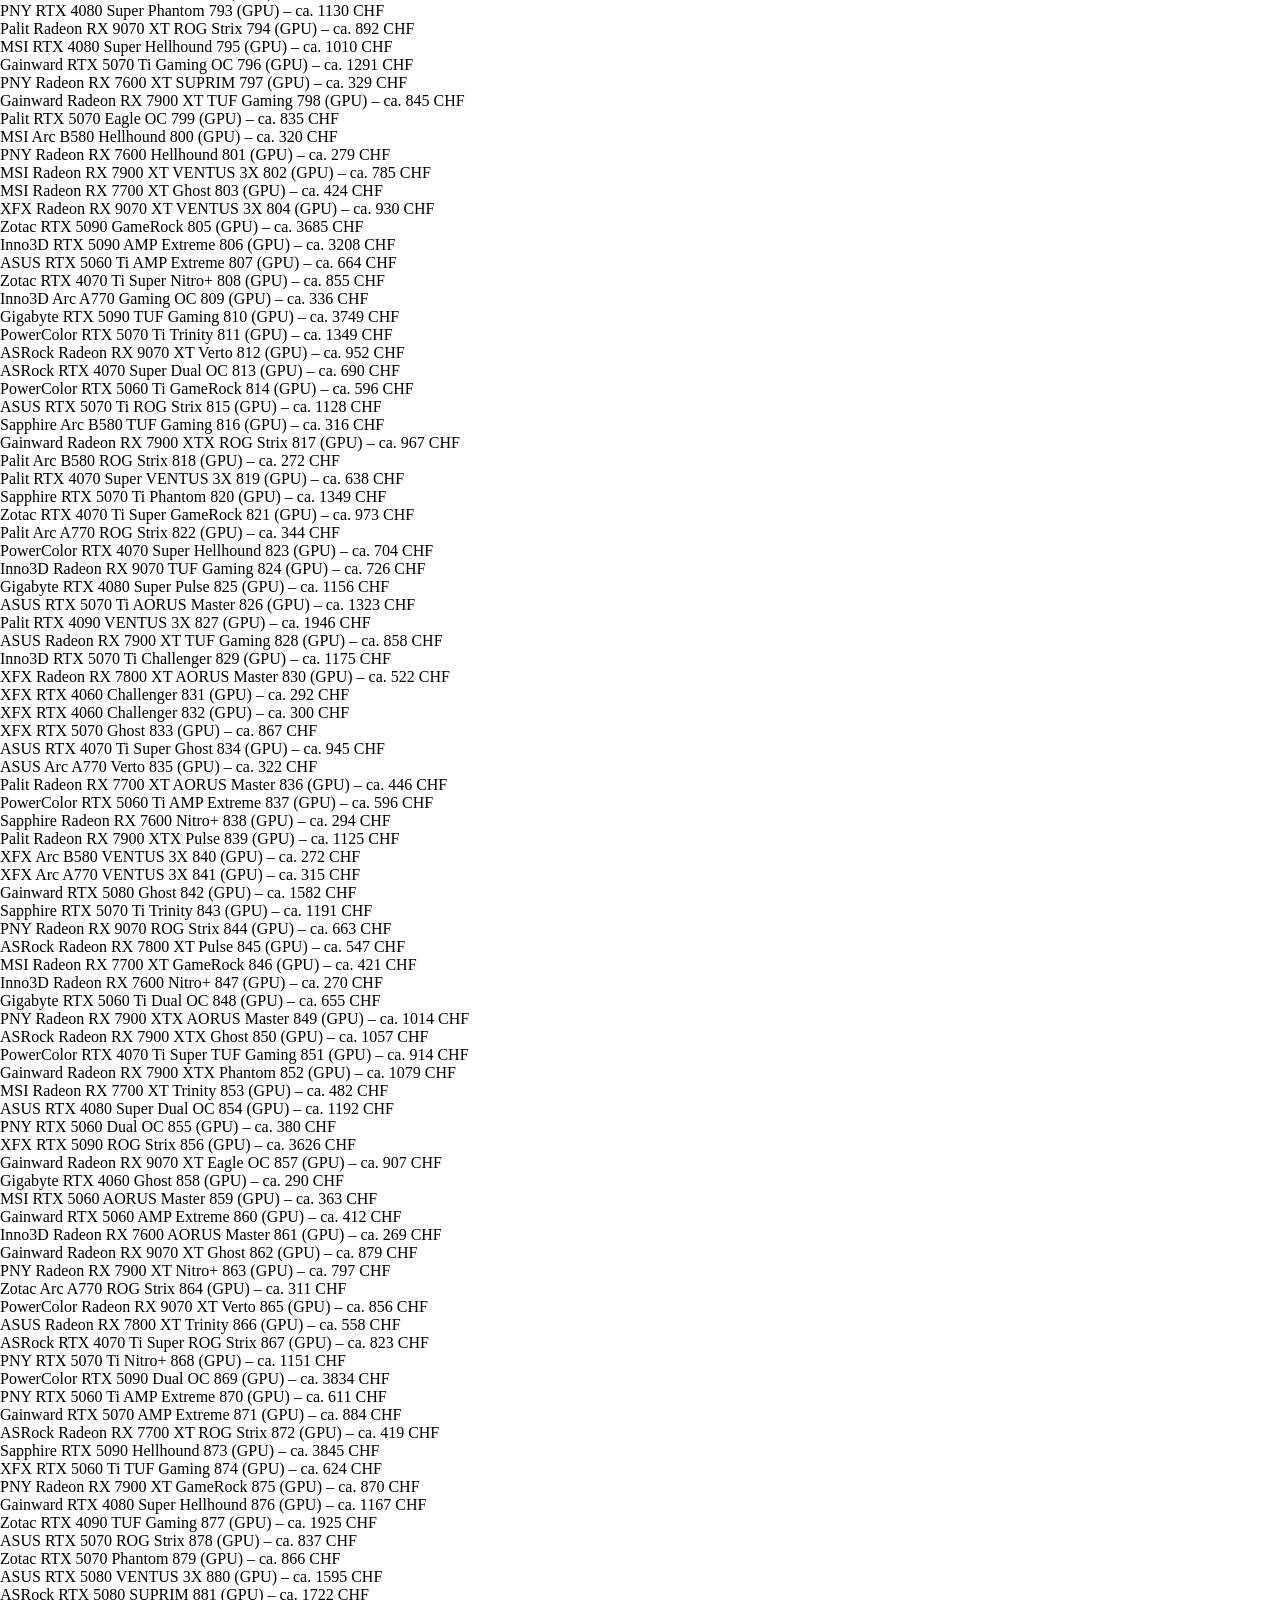
==== commit c75629c9: "yay" ====
--- a/index.html
+++ b/index.html
@@ -6,7 +6,7 @@
     <title>PC-Konfigurator</title>
     
     <script src="darkmode.js" defer></script>
-    <!-- <script src="code.js" defer></script> -->
+    <script src="code.js" defer></script> 
     <link rel="stylesheet" href="style.css">
 </head> 
 <body>
@@ -14,21 +14,23 @@
     <h1>PC-Konfigurator</h1>
     <p>Wähle die Komponenten für deinen PC aus:</p>
     
+    <label for="category-select">Kategorie:</label>
     <div class="search-container">
-        <label for="category-select">Kategorie:</label>
-        <select id="category-select">
-            <option value="all">Alle</option>
-            <option value="GPU">GPU</option>
-            <option value="CPU">CPU</option>
-            <option value="PSU">PSU</option>
-            <option value="Motherboard">Motherboard</option>
-            <option value="RAM">RAM</option>
-            <option value="SSD">SSD</option>
-            <option value="Cases">Gehäuse</option>
-            <option value="Coolers">Kühler</option>
-            <option value="thermal_paste">Wärmeleitpaste</option>
-            <option value="fans">Lüfter</option>
-        </select>
+    <select id="category-select">
+    <option value="all">Alle</option>
+    <option value="GPU">GPU</option>            
+    <option value="CPU">CPU</option>             
+    <option value="PSU">PSU</option>            
+    <option value="Motherboard">Motherboard</option>             
+    <option value="RAM">RAM</option>             
+    <option value="SSD">SSD</option>             
+    <option value="Cases">Gehäuse</option>             
+    <option value="Coolers">Kühler</option>             
+    <option value="thermal_paste">Wärmeleitpaste</option>             
+    <option value="fans">Lüfter</option>         
+    </select> 
+        
+
     </div>
 
     <input type="text" id="search-input" placeholder="Suche nach Komponenten...">
--- a/style.css
+++ b/style.css
@@ -4,8 +4,12 @@
     box-sizing: border-box;
     transition: 0.5s;
 }
-input{
+/* Nur die Checkbox für den Darkmode verstecken, Text-Inputs bleiben sichtbar! */
+input[type="checkbox"] {
     display: none;
+}
+input[type="text"] {
+    display: block;
 }
 .display {
     position: fixed;
@@ -88,3 +92,10 @@
     --accent-color: #ff5733;
 }
 
+#category-select {
+    background-color: var(--base-color);
+    color: var(--text-color);
+    border: 1px solid var(--base-variant);
+    padding: 8px;
+    border-radius: 4px;
+}
